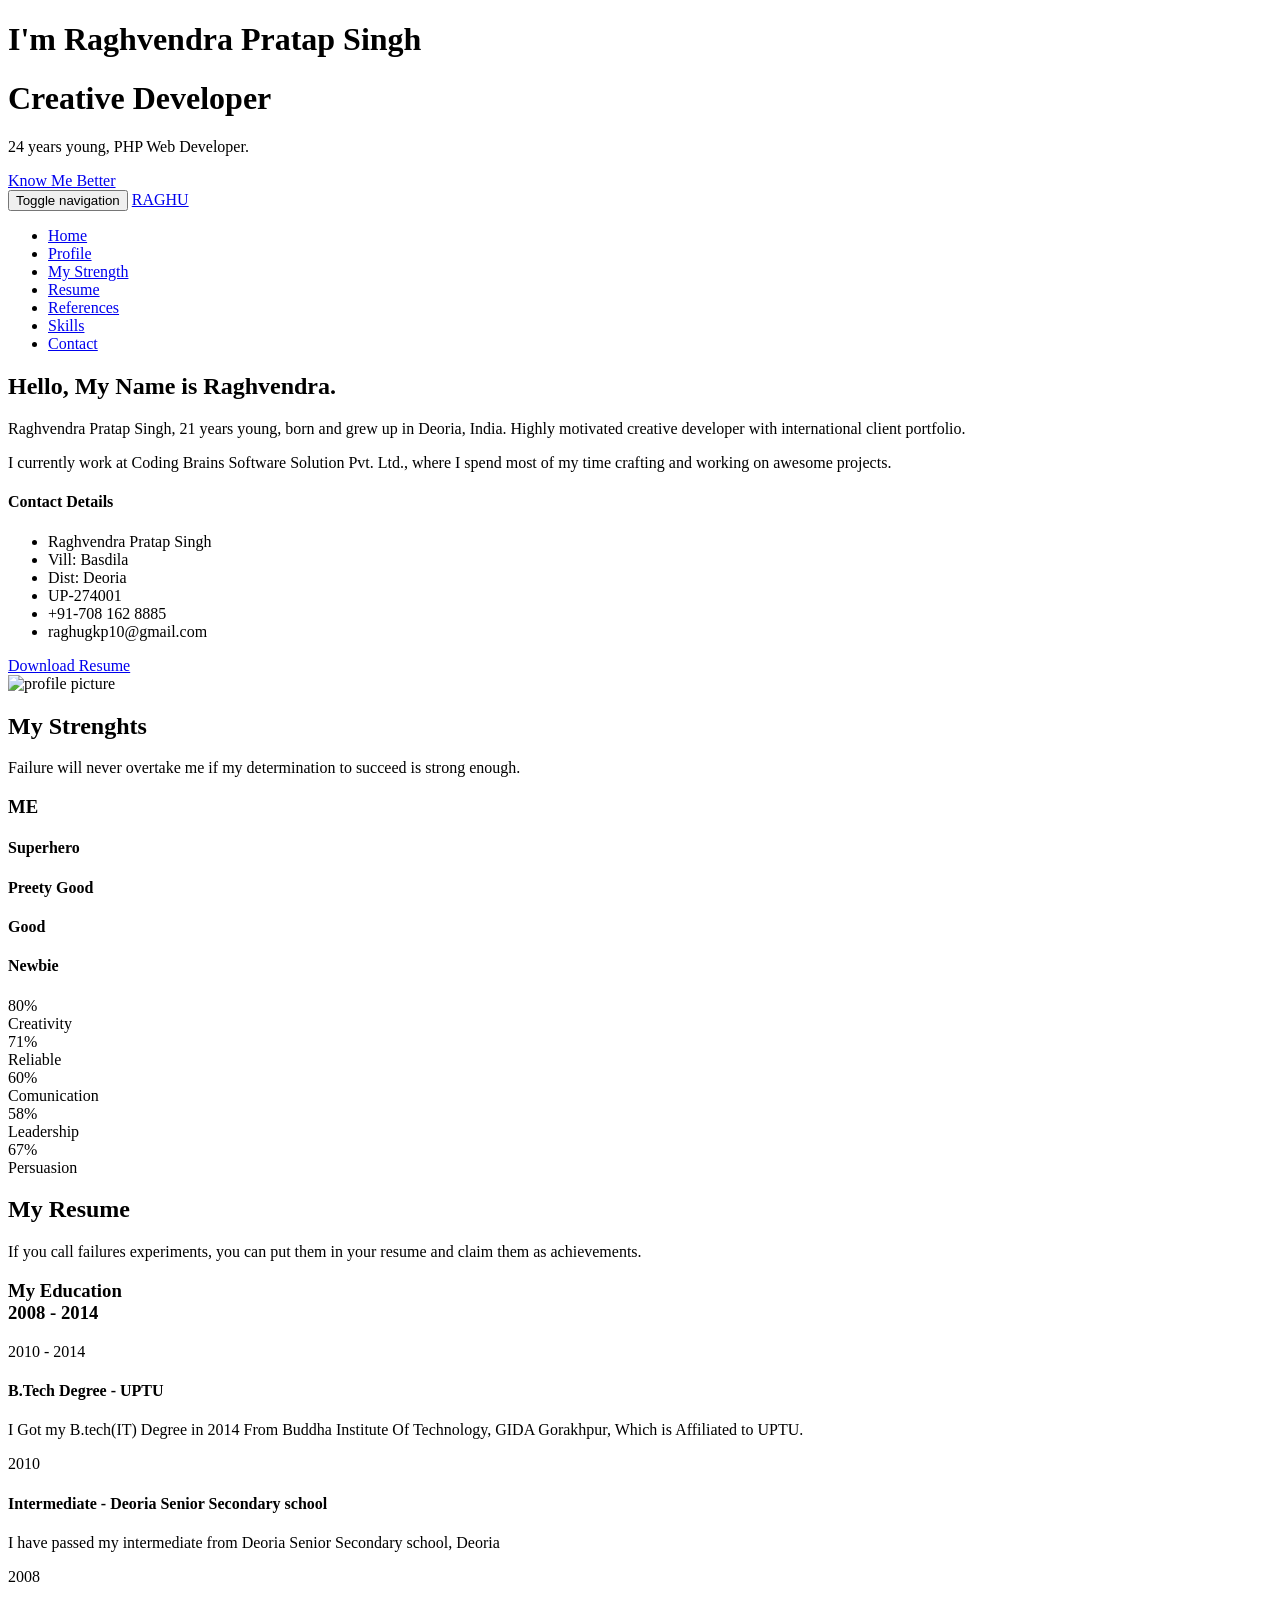
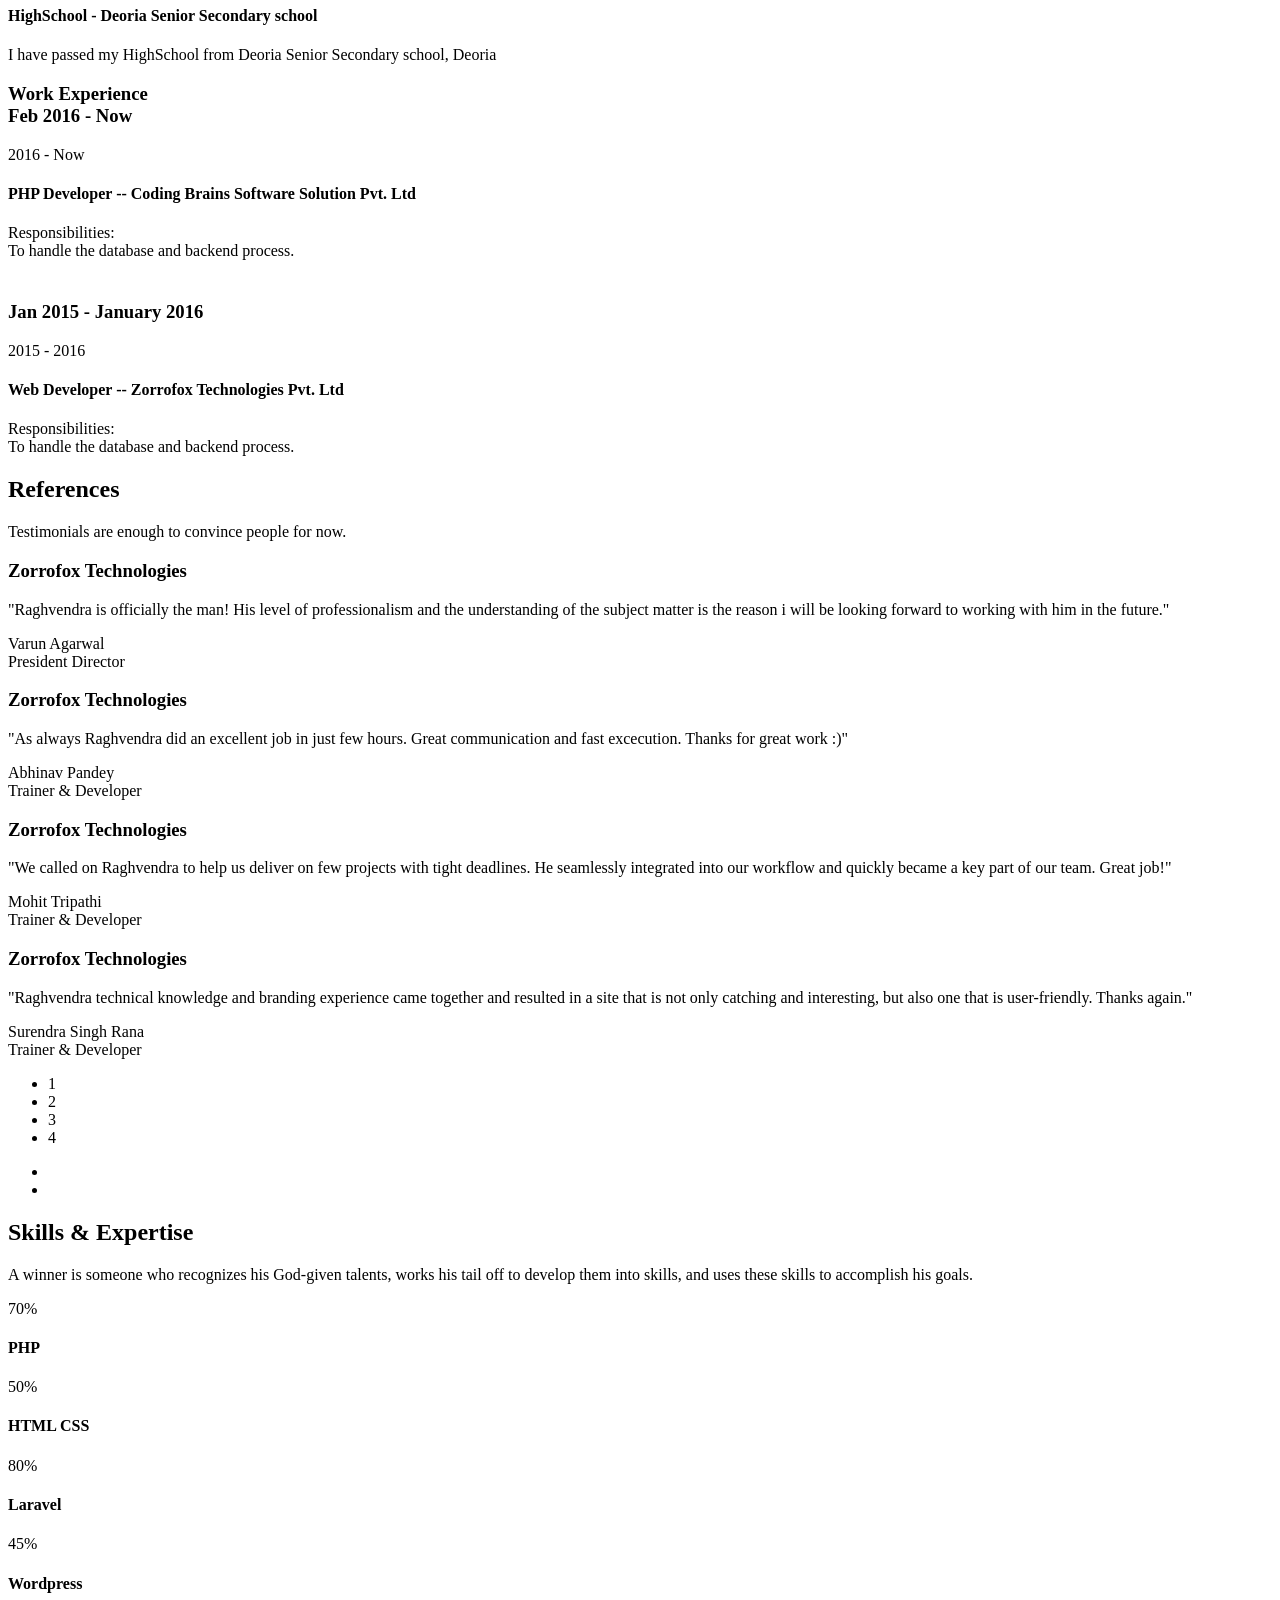
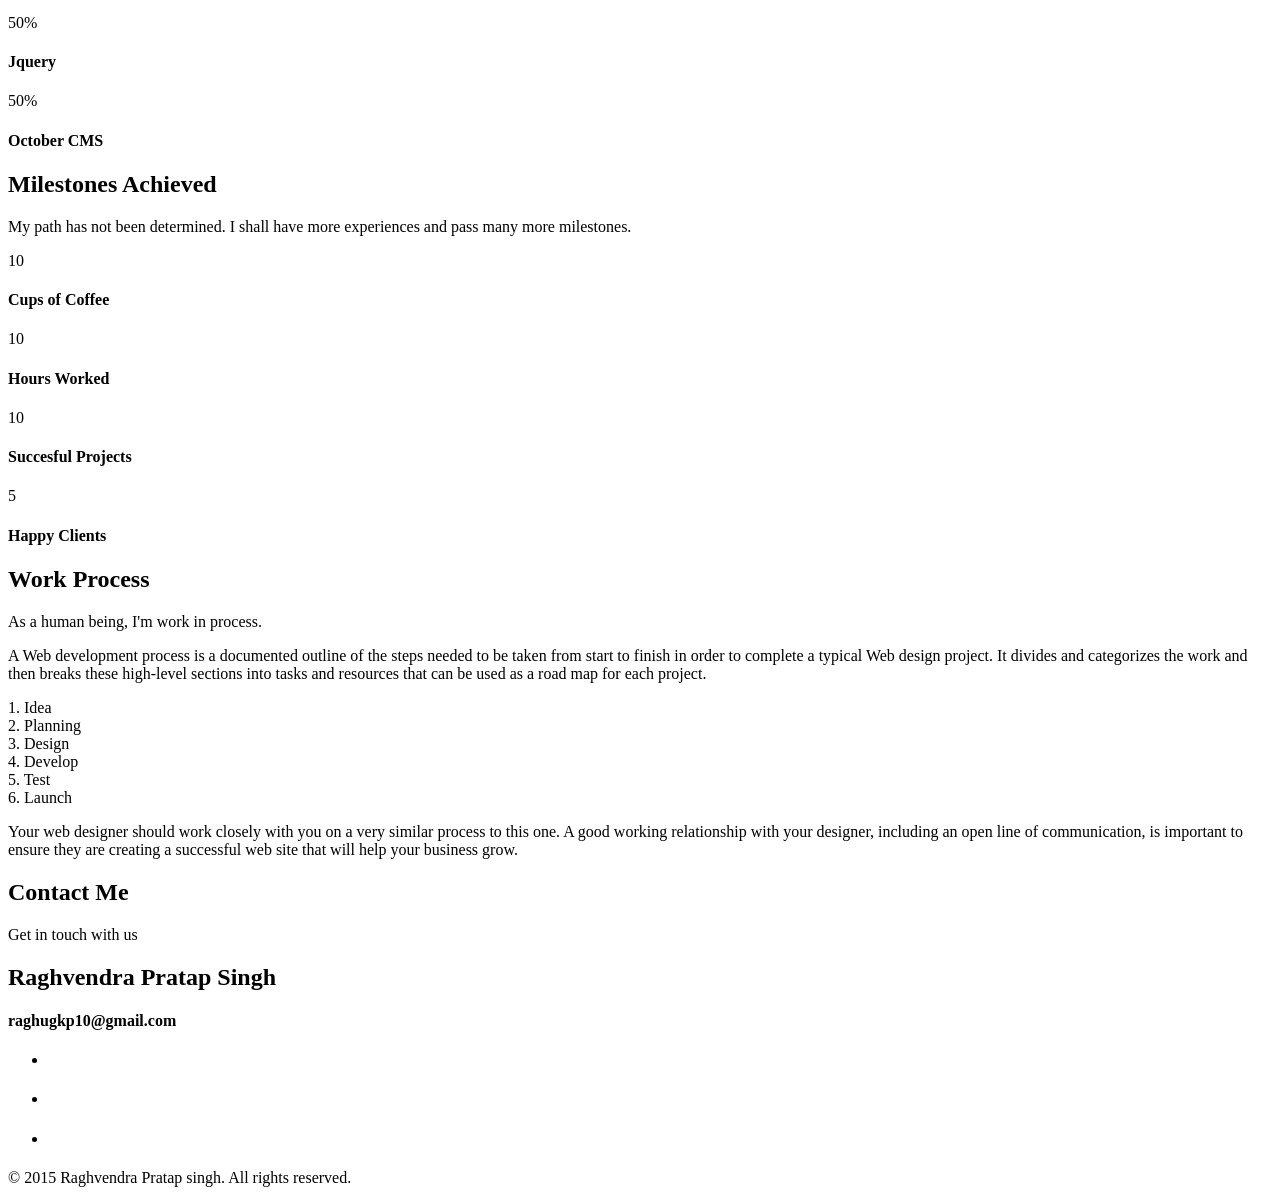
==== index.html @ 998d3efb "Update index.html" ====
<!DOCTYPE html>
<!--[if lt IE 7]>      <html class="no-js lt-ie9 lt-ie8 lt-ie7" lang=""> <![endif]-->
<!--[if IE 7]>         <html class="no-js lt-ie9 lt-ie8" lang=""> <![endif]-->
<!--[if IE 8]>         <html class="no-js lt-ie9" lang=""> <![endif]-->
<!--[if gt IE 8]><!--> <html class="no-js" lang=""> <!--<![endif]-->
<head>
    <meta charset="utf-8">
    
    <!-- Site Title -->
    <title>Raghu - Resume</title>
    
    <meta name="description" content="Raghu Resume / CV ">
    <meta name="keywords" content="Raghvendra, Raghu, resume, cv">
    <meta name="viewport" content="width=device-width, initial-scale=1, maximum-scale=1.0, user-scalable=no">

    <!-- Google Font -->
    <link href='http://fonts.googleapis.com/css?family=Lato:400,700' rel='stylesheet' type='text/css'>
    <link href='http://fonts.googleapis.com/css?family=Raleway:400,700' rel='stylesheet' type='text/css'>
    
    <!-- Bootstrap Core CSS -->
    <link href="css/bootstrap.min.css" rel="stylesheet" type="text/css">
    
    <!-- Font icons CSS -->
    <link href="css/font-awesome.min.css" rel="stylesheet" type="text/css">
    
    <!-- Plugins CSS -->
    <link href="css/jpreloader.css" rel="stylesheet" type="text/css">
    <link href="css/animate.min.css" rel="stylesheet" type="text/css">
    <link href="css/magnific-popup.css" rel="stylesheet" type="text/css">
    <link href="css/flexslider.css" rel="stylesheet" type="text/css">
    
    <!-- Main CSS -->
    <link href="css/raghu.css" rel="stylesheet" type="text/css">
    <!-- <link href="css/switch-style.css" rel="stylesheet" type="text/css"> -->
    
    <!-- Modernizr JS for IE8 support of HTML5 elements and media queries -->
    <!--[if lt IE 8]>
    <script src="assets/plugins/modernizr.min.js"></script>
    <![endif]-->
</head>

<!-- The #page-top ID is part of the scrolling feature - the data-spy and data-target are part of the built-in Bootstrap scrollspy function -->
<body id="page-top" data-spy="scroll" data-target=".navbar-fixed-top" data-offset="66">
    <!--[if lt IE 7]>
        <p class="browserupgrade">You are using an <strong>outdated</strong> browser. Please <a href="http://browsehappy.com/">upgrade your browser</a> to improve your experience.</p>
        <![endif]-->

        <!-- HERO START -->
        <header id="home" class="hero parallax-yes">
            <div class="pattern-overlay"></div>

            <div id="parallax-1" class="parallax">
                <div class="bcg skrollable skrollable-between" data-anchor-target="#parallax-1" data-center="background-position: 50% 0px;" data-top-bottom="background-position: 50% -100px;" data-bottom-top="background-position: 50% 100px;">
                    <div class="hero-body">
                        <div class="hero-text text-center">
                            <h1 class="small">
                                I'm Raghvendra Pratap Singh <span class="blinker"></span>
                            </h1>

                            <h1>Creative Developer</h1>

                            <p class="lead">24 years young, PHP Web Developer.</p>

                            <div class="page-scroll">
                                <a href="#profile" class="btn btn-lg btn-custom">
                                    Know Me Better
                                </a>
                            </div>
                            <!-- //.page-scroll -->
                        </div>
                        <!-- //.hero-text -->
                    </div>
                    <!-- //.hero-body -->
                </div>
                <!-- //.bcg -->
            </div>
            <!-- //.parallax -->
        </header>
        <!-- //HERO END -->


        <!-- NAVIGATION START -->
        <nav id="navigation" class="navbar navbar-fixed-top center-menu" role="navigation">
            <div class="container navbar-container">
                <div class="navbar-header page-scroll">
                    <button type="button" class="navbar-toggle" data-toggle="collapse" data-target=".berg-collapse">
                        <span class="sr-only">Toggle navigation</span>
                        <span class="icon-bar"></span>
                        <span class="icon-bar"></span>
                        <span class="icon-bar"></span>
                    </button>

                    <a class="navbar-brand visible-xs visible-sm" href="#page-top">RAGHU</a>
                </div>
                <!-- //.navbar-header -->

                <div class="navbar-collapse collapse berg-collapse">
                    <ul class="nav navbar-nav">
                        <li class="page-scroll">
                            <a href="#home">Home</a>
                        </li>

                        <li class="page-scroll">
                            <a href="#profile">Profile</a>
                        </li>

                     <!--   <li class="page-scroll">
                            <a href="#portfolio">Portfolio</a>
                        </li> -->

                        <li class="page-scroll">
                            <a href="#myStrength">My Strength</a>
                        </li>

                        <li class="page-scroll">
                            <a href="#resume">Resume</a>
                        </li>

                        <li class="page-scroll">
                            <a href="#references">References</a>
                        </li>

                        <li class="page-scroll">
                            <a href="#skills">Skills</a>
                        </li>

                        <li class="page-scroll">
                            <a href="#contact">Contact</a>
                        </li>
                    </ul>
                </div>
                <!-- //.navbar-collapse -->
            </div>
            <!-- //.navbar-container -->
        </nav>
        <!-- //NAVIGATION END -->


        <!-- PROFILE SECTION START -->
        <section id="profile" class="section">
            <div class="container section-wrapper">
                <div class="section-content">
                    <div class="row">          
                        <div class="col-md-7 match-height">

                            <!-- PROFILE TEXT START -->
                            <div class="profile-text padding-right-yes">
                                <div class="row">
                                    <div class="col-md-12">
                                        <h2 class="section-title uppercase">Hello, My Name is Raghvendra.</h2>

                                        <p>
                                            Raghvendra Pratap Singh, 21 years young, born and grew up in Deoria, India. Highly motivated creative developer with international client portfolio.
                                        </p>

                                        <span class="divider"></span>

                                        <p class="text-grey">
                                            I currently work at Coding Brains Software Solution Pvt. Ltd., where I spend most of my time crafting and working on awesome projects.
                                        </p>
                                    </div>
                                    <!-- //.col-md-12 -->
                                </div>
                                <!-- //.row -->
                            </div>
                            <!-- //PROFILE TEXT END -->

                            <!-- CONTACT DETAILS START -->
                            <div class="contact-details padding-right-yes">
                                <div class="row">
                                    <div class="col-sm-6 col-md-5">
                                        <h4 class="uppercase">Contact Details</h4>

                                        <ul class="list-unstyled text-grey">
                                            <li>Raghvendra Pratap Singh</li>
                                            <li>Vill: Basdila</li>
                                            <li>Dist: Deoria</li>
                                            <li>UP-274001</li>
                                            <li>+91-708 162 8885</li>
                                            <li>raghugkp10@gmail.com</li>
                                           
                                        </ul>
                                    </div>
                                    <!-- //.col-md-5 -->

                                    <div class="col-sm-6 col-md-7">
                                        <a href="Raghvendra_Resume.pdf" class="btn btn-lg btn-custom">
                                            <i class="icon-File-Download"></i> Download Resume
                                        </a>
                                    </div>
                                    <!-- //.col-md-6 -->
                                </div>
                                <!-- //.row -->
                            </div>
                            <!-- //CONTACT DETAILS END -->

                        </div>
                        <!-- //.col-md-7 -->

                        <!-- PROFILE PICTURE START -->
                        <div class="col-md-5 hidden-xs hidden-sm match-height pp-wrapper">
                            <div class="profile-picture style-one">
                                <img src="img/profile-picture-1.png" alt="profile picture" class="img-responsive"/>
                            </div>
                        </div>
                        <!-- //PROFILE PICTURE END -->
                    </div>
                    <!-- //.row -->
                </div>
                <!-- //.section-content -->
            </div>
            <!-- //.container -->
        </section>
        <!-- //PROFILE SECTION END -->


        <!-- PORTFOLIO SECTION START -->
         <!-- <section id="portfolio" class="section">
            <div class="container-fluid section-wrapper">
                <div class="section-content">
                    <div class="row">
                        <div class="col-md-12 text-center">
                            <h2 class="section-title uppercase">My Latest Work</h2>

                            <p class="section-subtitle">I'm looking to expand my portfolio while I'm on top and while I'm young.</p>

                            <span class="divider center"></span>
                        </div>
                                          </div> -->
                    <!-- //.row -->

                    <!-- PORTFOLIO START -->
                     <!-- <div class="portfolio">
                        <div class="row">
                            <div class="item col-sm-6 col-md-3">
                                <div class="project-wrapper">
                                    <div class="project-link">
                                        <a href="img/thumbnail-1.jpg" class="zoom" title="Zorrofox Technologies">
                                            <i class="icon-Full-Screen"></i>
                                        </a>

                                        <a href="http://zorrofoxtech.com/" target="_blank" class="external-link">
                                            <i class="icon-Link"></i>
                                        </a>
                                    </div>
                                   

                                    <div class="project-title">
                                        <h4>Zorrofox Technologies</h4>
                                    </div>
                                                                       <img src="img/thumbnail-1.jpg" alt="" class="img-responsive"/>
                                </div>
                            </div>
                            

                            <div class="item col-sm-6 col-md-3">
                                <div class="project-wrapper">
                                    <div class="project-link">
                                        <a href="img/thumbnail-2.jpg" class="zoom" title="Employee Management System">
                                            <i class="icon-Full-Screen"></i>
                                        </a>

                                        <a href="http://zorrofoxtech.com/enquiry/" target="_blank" class="external-link">
                                            <i class="icon-Link"></i>
                                        </a>
                                    </div>
                            
                                    <div class="project-title">
                                        <h4>Enquiry Management System</h4>
                                    </div>


                                    <img src="img/thumbnail-2.jpg" alt="" class="img-responsive"/>
                                </div>
                                
                            </div>
                            

                            <div class="item col-sm-6 col-md-3">
                                <div class="project-wrapper">
                                    <div class="project-link">
                                        <a href="img/thumbnail-3.jpg" class="zoom" title="Evote">
                                            <i class="icon-Full-Screen"></i>
                                        </a>

                                        <a href="http://searchtutions.in/evote/" target="_blank" class="external-link">
                                            <i class="icon-Link"></i>
                                        </a>
                                    </div>
                                   

                                    <div class="project-title">
                                        <h4>Evote</h4>
                                    </div>

                                    <img src="img/thumbnail-3.jpg" alt="" class="img-responsive"/>
                                </div>
                            </div>

                            <div class="item col-sm-6 col-md-3">
                                <div class="project-wrapper">
                                    <div class="project-link">
                                        <a href="img/thumbnail-4.jpg" class="zoom" title="Search Tutions">
                                            <i class="icon-Full-Screen"></i>
                                        </a>

                                        <a href="http://searchtutions.in" target="_blank" class="external-link">
                                            <i class="icon-Link"></i>
                                        </a>
                                    </div>

                                    <div class="project-title">
                                        <h4>Searchtutions</h4>
                                    </div>

                                    <img src="img/thumbnail-4.jpg" alt="" class="img-responsive"/>
                                </div>
                            </div>

                            <div class="item col-sm-6 col-md-3">
                                <div class="project-wrapper">
                                    <div class="project-link">
                                        <a href="img/thumbnail-5.jpg" class="zoom" title="Todo APP">
                                            <i class="icon-Full-Screen"></i>
                                        </a>

                                        <a href="http://searchtutions.in/TodoApp/" target="_blank" class="external-link">
                                            <i class="icon-Link"></i>
                                        </a>
                                    </div>

                                    <div class="project-title">
                                        <h4>To do App</h4>
                                    </div>

                                    <img src="img/thumbnail-5.jpg" alt="" class="img-responsive"/>
                                </div>
                            </div>

                            <div class="item col-sm-6 col-md-3">
                                <div class="project-wrapper">
                                    <div class="project-link">
                                        <a href="img/thumbnail-6.jpg" class="zoom" title="Industries Time">
                                            <i class="icon-Full-Screen"></i>
                                        </a>

                                        <a href="http://industriestime.com/" target="_blank" class="external-link">
                                            <i class="icon-Link"></i>
                                        </a>
                                    </div>

                                    <div class="project-title">
                                        <h4>Industriestime</h4>
                                    </div>

                                    <img src="img/thumbnail-6.jpg" alt="" class="img-responsive"/>
                                </div>
                               
                            </div>

                            <div class="item col-sm-6 col-md-3">
                                <div class="project-wrapper">
                                    <div class="project-link">
                                        <a href="img/thumbnail-7.jpg" class="zoom" title="Online Exam">
                                            <i class="icon-Full-Screen"></i>
                                        </a>

                                        <a href="http://zorrofoxtech.com/OnlineExam" target="_blank" class="external-link">
                                            <i class="icon-Link"></i>
                                        </a>
                                    </div>

                                    <div class="project-title">
                                        <h4>Online Exam</h4>
                                    </div>

                                    <img src="img/thumbnail-7.jpg" alt="" class="img-responsive"/>
                                </div>
                            </div>

                            <div class="item col-sm-6 col-md-3">
                                <div class="project-wrapper">
                                    <div class="project-link">
                                        <a href="img/thumbnail-8.jpg" class="zoom" title="Just Job">
                                            <i class="icon-Full-Screen"></i>
                                        </a>

                                        <a href="http://zorrofoxtech.com/justjob/" target="_blank" class="external-link">
                                            <i class="icon-Link"></i>
                                        </a>
                                    </div>

                                    <div class="project-title">
                                        <h4>Just Job</h4>
                                    </div>

                                    <img src="img/thumbnail-8.jpg" alt="" class="img-responsive"/>
                                </div>
                            </div>
                        </div>
                    </div>
                </div>
            </div>
        </section>
 -->
        <!-- //PORTFOLIO SECTION END -->




        <!-- STRENGHTS SECTION START -->
        <section id="myStrength" class="section parallax-yes">
            <div id="parallax-2" class="parallax">
                <div class="bcg skrollable skrollable-between" data-anchor-target="#parallax-2" data-center="background-position: 50% 0px;" data-top-bottom="background-position: 50% -100px;" data-bottom-top="background-position: 50% 100px;">
                    <div class="container-fluid section-wrapper">
                        <div class="section-content">
                            <div class="row">
                                <div class="col-md-8 col-md-offset-2 text-center">
                                    <h2 class="section-title uppercase">My Strenghts</h2>

                                    <p class="section-subtitle">Failure will never overtake me if my determination to succeed is strong enough.</p>

                                    <span class="divider center"></span>
                                </div>
                                <!-- //.col-md-8 -->
                            </div>
                            <!-- //.row -->

                            <div class="row">
                                <div class="col-md-12">

                                    <!-- COLUMN CHART START -->
                                    <div class="column-chart">
                                        <div class="legend legend-left hidden-xs">
                                            <h3 class="legend-title">ME</h3>
                                        </div>
                                        <!-- //.legend -->

                                        <div class="legend legend-right hidden-xs">
                                            <div class="item">
                                                <h4>Superhero</h4>
                                            </div>
                                            <!-- //.item -->

                                            <div class="item">
                                                <h4>Preety Good</h4>
                                            </div>
                                            <!-- //.item -->

                                            <div class="item">
                                                <h4>Good</h4>
                                            </div>
                                            <!-- //.item -->

                                            <div class="item">
                                                <h4>Newbie</h4>
                                            </div>
                                            <!-- //.item -->
                                        </div>
                                        <!-- //.legend -->

                                        <div class="chart clearfix">
                                            <div class="item">
                                                <div class="bar">
                                                    <span class="percent">80%</span>

                                                    <div class="item-progress" data-percent="92">
                                                        <span class="title uppercase">Creativity</span>
                                                    </div>
                                                    <!-- //.item-progress -->
                                                </div>
                                                <!-- //.bar -->
                                            </div>
                                            <!-- //.item -->

                                            <div class="item">
                                                <div class="bar">
                                                    <span class="percent">71%</span>

                                                    <div class="item-progress" data-percent="71">
                                                        <span class="title uppercase">Reliable</span>
                                                    </div>
                                                    <!-- //.item-progress -->
                                                </div>
                                                <!-- //.bar -->
                                            </div>
                                            <!-- //.item -->

                                            <div class="item">
                                                <div class="bar">
                                                    <span class="percent">60%</span>

                                                    <div class="item-progress" data-percent="82">
                                                        <span class="title uppercase">Comunication</span>
                                                    </div>
                                                    <!-- //.item-progress -->
                                                </div>
                                                <!-- //.bar -->
                                            </div>
                                            <!-- //.item -->

                                            <div class="item">
                                                <div class="bar">
                                                    <span class="percent">58%</span>

                                                    <div class="item-progress" data-percent="58">
                                                        <span class="title uppercase">Leadership</span>
                                                    </div>
                                                    <!-- //.item-progress -->
                                                </div>
                                                <!-- //.bar -->
                                            </div>
                                            <!-- //.item -->

                                            <div class="item">
                                                <div class="bar">
                                                    <span class="percent">67%</span>

                                                    <div class="item-progress" data-percent="67">
                                                        <span class="title uppercase">Persuasion</span>
                                                    </div>
                                                    <!-- //.item-progress -->
                                                </div>
                                                <!-- //.bar -->
                                            </div>
                                            <!-- //.item -->
                                        </div>
                                        <!-- //.chart -->
                                    </div>
                                    <!-- //COLUMN CHART END -->

                                </div>
                                <!-- //.col-md-12 -->
                            </div>
                            <!-- //.row -->
                        </div>
                        <!-- //.section-content -->
                    </div>
                    <!-- //.container -->
                </div>
                <!-- //.bcg -->
            </div>
            <!-- //.parallax -->
        </section>
        <!-- //STRENGHTS SECTION END -->


        <!-- RESUME SECTION START -->
        <section id="resume" class="section">
            <div class="container section-wrapper">
                <div class="section-content">
                    <div class="row">
                        <div class="col-md-8 col-md-offset-2 text-center">
                            <h2 class="section-title uppercase">My Resume</h2>

                            <p class="section-subtitle">
                                If you call failures experiments, you can put them in your resume and claim them as achievements.
                            </p>

                            <span class="divider center"></span>
                        </div>
                        <!-- //.col-md-8 -->
                    </div>
                    <!-- //.row -->

                    <!-- EDUCATION START -->
                    <div class="row education">
                        <div class="col-md-10 col-md-offset-1">
                            <h3>
                                My Education
                                <br>
                                2008 - 2014
                            </h3>

                            <div class="panel-group resume" id="education">
                                <div class="resume-item">
                                    <div class="resume-year">
                                        <span class="resume-year">2010 - 2014</span>
                                    </div>
                                    <!-- //.resume-year -->

                                    <div class="resume-btn">
                                        <a href="#education1" data-toggle="collapse" data-parent="#education"></a>
                                    </div>
                                    <!-- //.resume-btn -->

                                    <div class="panel">
                                        <div class="panel-heading">
                                            <div class="panel-title">
                                                <h4 class="resume-title">B.Tech Degree - UPTU</h4>
                                            </div>
                                            <!-- //.panel-title -->
                                        </div>
                                        <!-- //.panel-heading -->

                                        <div id="education1" class="panel-collapse collapse in">
                                            <div class="panel-body text-grey">
                                                <p>
                                                    I Got my B.tech(IT) Degree in 2014 From Buddha Institute Of Technology, GIDA Gorakhpur, Which is Affiliated to UPTU. 
                                                </p>
                                            </div>
                                            <!-- //.panel-body -->
                                        </div>
                                        <!-- //.panel-collapse -->
                                    </div>
                                    <!-- //.panel -->
                                </div>
                                <!-- //.resume-item -->

                                <div class="resume-item">
                                    <div class="resume-year">
                                        <span class="resume-year">2010</span>
                                    </div>
                                    <!-- //.resume-year -->

                                    <div class="resume-btn">
                                        <a href="#education2" class="collapsed" data-toggle="collapse" data-parent="#education"></a>
                                    </div>
                                    <!-- //.resume-btn -->

                                    <div class="panel">
                                        <div class="panel-heading">
                                            <div class="panel-title">
                                                <h4 class="resume-title">Intermediate - Deoria Senior Secondary school</h4>
                                            </div>
                                            <!-- //.panel-title -->
                                        </div>
                                        <!-- //.panel-heading -->

                                        <div id="education2" class="panel-collapse collapse">
                                            <div class="panel-body text-grey">
                                                <p>
                                                    I have passed my intermediate from Deoria Senior Secondary school, Deoria
                                                </p>
                                            </div>
                                            <!-- //.panel-body -->
                                        </div>
                                        <!-- //.panel-collapse -->
                                    </div>
                                    <!-- //.panel -->
                                </div>
                                <!-- //.resume-item -->

                                <div class="resume-item">
                                    <div class="resume-year">
                                        <span class="resume-year">2008</span>
                                    </div>
                                    <!-- //.resume-year -->

                                    <div class="resume-btn">
                                        <a href="#education3" class="collapsed" data-toggle="collapse" data-parent="#education"></a>
                                    </div>
                                    <!-- //.resume-btn -->

                                    <div class="panel">
                                        <div class="panel-heading">
                                            <div class="panel-title">
                                                <h4 class="resume-title">HighSchool - Deoria Senior Secondary school</h4>
                                            </div>
                                            <!-- //.panel-title -->
                                        </div>
                                        <!-- //.panel-heading -->

                                        <div id="education3" class="panel-collapse collapse">
                                            <div class="panel-body text-grey">
                                                <p>
                                                    I have passed my HighSchool from Deoria Senior Secondary school, Deoria 
                                                </p>
                                            </div>
                                            <!-- //.panel-body -->
                                        </div>
                                        <!-- //.panel-collapse -->
                                    </div>
                                    <!-- //.panel -->
                                </div>
                                <!-- //.resume-item -->
                            </div>
                            <!-- //.panel-group -->
                        </div>
                        <!-- //.col-md-10 -->
                    </div>
                    <!-- //EDUCATION END -->

                    <!-- WORK EXPERIENCE START -->
                    <div class="row work-experience">
                        <div class="col-md-10 col-md-offset-1">
                            <h3>
                                Work Experience
                                <br>
                                Feb 2016 - Now
                            </h3>

                            <div class="panel-group resume" id="work">
                                <div class="resume-item">
                                    <div class="resume-year">
                                        <span class="resume-year">2016 - Now</span>
                                    </div>
                                    <!-- //.resume-year -->

                                    <div class="resume-btn">
                                        <a href="#work1" data-toggle="collapse" data-parent="#work"></a>
                                    </div>
                                    <!-- //.resume-btn -->

                                    <div class="panel">
                                        <div class="panel-heading">
                                            <div class="panel-title">
                                                <h4 class="resume-title">PHP Developer  -- Coding Brains Software Solution Pvt. Ltd</h4>
                                            </div>
                                            <!-- //.panel-title -->
                                        </div>
                                        <!-- //.panel-heading -->

                                        <div id="work1" class="panel-collapse collapse in">
                                            <div class="panel-body text-grey">
                                                <p>
                                                    Responsibilities:
                                                    <br>
                                                    To handle the database and backend process.
                                                </p>
                                            </div>
                                            <!-- //.panel-body -->
                                        </div>
                                        <!-- //.panel-collapse -->
                                    </div>
                                    <!-- //.panel -->
                                </div>
                                <!-- //.resume-item -->

                            </div>
                            <!-- //.panel-group -->
                        </div>
                        <div class="col-md-10 col-md-offset-1">
                            <h3>

                                <br>
                                Jan 2015 - January 2016
                            </h3>

                            <div class="panel-group resume" id="work">
                                <div class="resume-item">
                                    <div class="resume-year">
                                        <span class="resume-year">2015 - 2016</span>
                                    </div>
                                    <!-- //.resume-year -->

                                    <div class="resume-btn">
                                        <a href="#work1" data-toggle="collapse" data-parent="#work"></a>
                                    </div>
                                    <!-- //.resume-btn -->

                                    <div class="panel">
                                        <div class="panel-heading">
                                            <div class="panel-title">
                                                <h4 class="resume-title">Web Developer  -- Zorrofox Technologies Pvt. Ltd</h4>
                                            </div>
                                            <!-- //.panel-title -->
                                        </div>
                                        <!-- //.panel-heading -->

                                        <div id="work1" class="panel-collapse collapse in">
                                            <div class="panel-body text-grey">
                                                <p>
                                                    Responsibilities:
                                                    <br>
                                                    To handle the database and backend process.
                                                </p>
                                            </div>
                                            <!-- //.panel-body -->
                                        </div>
                                        <!-- //.panel-collapse -->
                                    </div>
                                    <!-- //.panel -->
                                </div>
                                <!-- //.resume-item -->

                            </div>
                            <!-- //.panel-group -->
                        </div>
                        <!-- //.col-md-10 -->

                    </div>
                    <!-- //WORK EXPERIENCE END -->
                </div>
                <!-- //.section-content -->
            </div>
            <!-- //.container -->
        </section>
        <!-- //RESUME SECTION END -->


        <!-- REFERENCES SECTION START -->
        <section id="references" class="section parallax-yes">
            <div id="parallax-3" class="parallax">
                <div class="bcg skrollable skrollable-between" data-anchor-target="#parallax-3" data-center="background-position: 50% 0px;" data-top-bottom="background-position: 50% -100px;" data-bottom-top="background-position: 50% 100px;">
                    <div class="container-fluid section-wrapper">
                        <div class="section-content">
                            <div class="row">
                                <div class="col-md-12 text-center">
                                    <h2 class="section-title uppercase">References</h2>

                                    <p class="section-subtitle">Testimonials are enough to convince people for now.</p>

                                    <span class="divider center"></span>
                                </div>
                                <!-- //.col-md-12 -->
                            </div>
                            <!-- //.row -->
                            <div class="row">
                                <div class="col-md-10 col-md-offset-1">
                                    <div class="flexslider references">
                                        <div class="slides">
                                            <div class="item">
                                                <div class="animated" data-animation-effect="flipInX">

                                                    <div class="content">
                                                        <h3>Zorrofox Technologies</h3>

                                                        <p>
                                                            "Raghvendra is officially the man! His level of professionalism and the understanding of the subject matter is the reason i will be looking forward to working with him in the future."
                                                        </p>

                                                        <p class="source">
                                                            Varun Agarwal
                                                            <br>
                                                            <span>President Director</span>
                                                        </p>
                                                    </div>
                                                    <!-- //.content -->
                                                </div>
                                                <!-- //.animated -->
                                            </div>
                                            <!-- //.item -->

                                            <div class="item">
                                                <div class="animated" data-animation-effect="flipInX">

                                                    <div class="content">
                                                        <h3>Zorrofox Technologies</h3>

                                                        <p>
                                                            "As always Raghvendra did an excellent job in just few hours. Great communication and fast excecution. Thanks for great work :)"
                                                        </p>

                                                        <p class="source">
                                                            Abhinav Pandey
                                                            <br>
                                                            <span>Trainer &amp; Developer</span>
                                                        </p>
                                                    </div>
                                                    <!-- //.content -->
                                                </div>
                                                <!-- //.animated -->
                                            </div>
                                            <!-- //.item -->


                                            <div class="item">
                                                <div class="animated" data-animation-effect="flipInX">

                                                    <div class="content">
                                                        <h3>Zorrofox Technologies</h3>

                                                        <p>
                                                            "We called on Raghvendra to help us deliver on few projects with tight deadlines. He seamlessly integrated into our workflow and quickly became a key part of our team. Great job!"
                                                        </p>

                                                        <p class="source">
                                                            Mohit Tripathi
                                                            <br>
                                                            <span>Trainer &amp; Developer</span>
                                                        </p>
                                                    </div>
                                                    <!-- //.content -->
                                                </div>
                                                <!-- //.animated -->
                                            </div>
                                            <!-- //.item -->

                                            <div class="item">
                                                <div class="animated" data-animation-effect="flipInX">

                                                    <div class="content">
                                                        <h3>Zorrofox Technologies</h3>

                                                        <p>
                                                            "Raghvendra technical knowledge and branding experience came together and resulted in a site that is not only catching and interesting, but also one that is user-friendly. Thanks again."
                                                        </p>

                                                        <p class="source">
                                                            Surendra Singh Rana
                                                            <br>
                                                            <span>Trainer &amp; Developer</span>
                                                        </p>
                                                    </div>
                                                    <!-- //.content -->
                                                </div>
                                                <!-- //.animated -->
                                            </div>
                                            <!-- //.item -->
                                        </div>
                                        <!-- //.slides -->

                                        <div class="flexslider-controls">
                                            <ul class="flex-control-nav">
                                                <li>
                                                    <span class="label label-primary">1</span>
                                                </li>

                                                <li>
                                                    <span class="label label-primary">2</span>
                                                </li>

                                                <li>
                                                    <span class="label label-primary">3</span>
                                                </li>

                                                <li>
                                                    <span class="label label-primary">4</span>
                                                </li>
                                            </ul>
                                        </div>
                                        <!-- //.flexslider-controls -->

                                        <ul class="flex-direction-nav-custom list-inline hidden-xs">
                                            <li>
                                                <a class="flex-prev" href="#">
                                                    <i class="icon-Left-3"></i>
                                                </a>
                                            </li>

                                            <li>
                                                <a class="flex-next" href="#">
                                                    <i class="icon-Right-3"></i>
                                                </a>
                                            </li>
                                        </ul>
                                    </div>
                                    <!-- //.flexslider -->
                                </div>
                                <!-- //.col-md-8 -->
                            </div>
                            <!-- //.row -->
                            <!-- //.section-content -->
                        </div>
                        <!-- //.container -->
                    </div>
                    <!-- //.bcg -->
                </div>
                <!-- //.parallax -->
            </section>
            <!-- //REFERENCES SECTION END -->


            <!-- SKILLS SECTION START -->
            <section id="skills" class="section">
                <div class="container section-wrapper">
                    <div class="section-content">
                        <div class="row">
                            <div class="col-md-8 col-md-offset-2 text-center">
                                <h2 class="section-title uppercase">Skills & Expertise</h2>

                                <p class="section-subtitle">A winner is someone who recognizes his God-given talents, works his tail off to develop them into skills, and uses these skills to accomplish his goals.</p>

                                <span class="divider center"></span>
                            </div>
                            <!-- //.col-md-8 -->
                        </div>
                        <!-- //.row -->

                        <!-- CIRCLE CHART START -->
                        <div class="circle-chart">
                            <div class="row">
                                <div class="col-sm-4 col-md-2">
                                    <div class="item">
                                        <div class="circle">
                                            <span class="item-progress" data-percent="70"></span>
                                        </div>
                                        <!-- //.circle -->

                                        <span class="percent">70%</span>

                                        <h4 class="text-center uppercase">PHP</h4>
                                    </div>
                                    <!-- //.item -->
                                </div>
                                <!-- //.col-md-2 -->

                                <div class="col-sm-4 col-md-2">
                                    <div class="item">
                                        <div class="circle">
                                            <span class="item-progress" data-percent="50"></span>
                                        </div>
                                        <!-- //.circle -->

                                        <span class="percent">50%</span>

                                        <h4 class="text-center uppercase">HTML CSS</h4>
                                    </div>
                                    <!-- //.item -->
                                </div>
                                <!-- //.col-md-2 -->

                                <div class="col-sm-4 col-md-2">
                                    <div class="item">
                                        <div class="circle">
                                            <span class="item-progress" data-percent="80"></span>
                                        </div>
                                        <!-- //.circle -->

                                        <span class="percent">80%</span>

                                        <h4 class="text-center uppercase">Laravel</h4>
                                    </div>
                                    <!-- //.item -->
                                </div>
                                <!-- //.col-md-2 -->

                                <div class="col-sm-4 col-md-2">
                                    <div class="item">
                                        <div class="circle">
                                            <span class="item-progress" data-percent="45"></span>
                                        </div>

                                        <span class="percent">45%</span>

                                        <h4 class="text-center uppercase">Wordpress</h4>
                                    </div>
                                </div>
                              

                                <div class="col-sm-4 col-md-2">
                                    <div class="item">
                                        <div class="circle">
                                            <span class="item-progress" data-percent="50"></span>
                                        </div>
                                        <!-- //.circle -->

                                        <span class="percent">50%</span>

                                        <h4 class="text-center uppercase">Jquery</h4> </div>
                                        <!-- //.item -->
                                    </div>
                                    <!-- //.col-md-2 -->

                                  <div class="col-sm-4 col-md-2">
                                        <div class="item last">
                                            <div class="circle">
                                                <span class="item-progress" data-percent="50"></span>
                                            </div>

                                            <span class="percent">50%</span>

                                            <h4 class="text-center uppercase">October CMS</h4>
                                        </div>
                                    </div>
                              
                                </div>
                                <!-- //.row -->
                            </div>
                            <!-- //CIRCLE CHART END -->
                        </div>
                        <!-- //.section-content -->
                    </div>
                    <!-- //.container -->
                </section>
                <!-- //SKILLS SECTION END -->

                <!-- MILESTONES SECTION START -->
                <section id="milestones" class="section parallax-yes">
                    <div id="parallax-4" class="parallax">
                        <div class="bcg skrollable skrollable-between" data-anchor-target="#parallax-4" data-center="background-position: 50% 0px;" data-top-bottom="background-position: 50% -100px;" data-bottom-top="background-position: 50% 100px;">
                            <div class="container-fluid section-wrapper">
                                <div class="section-content">
                                    <div class="row">
                                        <div class="col-md-8 col-md-offset-2 text-center">
                                            <h2 class="section-title uppercase">Milestones Achieved</h2>

                                            <p class="section-subtitle">My path has not been determined. I shall have more experiences and pass many more milestones.</p>

                                            <span class="divider center"></span>
                                        </div>
                                        <!-- //.col-md-8 -->
                                    </div>
                                    <!-- //.row -->

                                    <!-- MILESTONES START -->
                                    <div class="milestones">
                                        <div class="row">
                                            <div class="col-sm-6 col-md-3 item">
                                                <div class="circle">
                                                    <i class="fa fa-coffee"></i>
                                                </div>
                                                <!-- //.circle -->

                                                <span class="number" data-from="10" data-to="200" data-refresh-interval="100">
                                                    10
                                                </span>

                                                <h4>Cups of Coffee</h4>
                                            </div>
                                            <!-- //.item -->

                                            <div class="col-sm-6 col-md-3 item">
                                                <div class="circle">
                                                    <i class="fa fa-clock-o"></i>
                                                </div>
                                                <!-- //.circle -->

                                                <span class="number" data-from="5" data-to="1210" data-refresh-interval="5">
                                                    10
                                                </span>

                                                <h4>Hours Worked</h4>
                                            </div>
                                            <!-- //.item -->

                                            <div class="col-sm-6 col-md-3 item">
                                                <div class="circle">
                                                    <i class="fa fa-code"></i>
                                                </div>
                                                <!-- //.circle -->

                                                <span class="number" data-from="10" data-to="29" data-refresh-interval="10">
                                                    10
                                                </span>

                                                <h4>Succesful Projects</h4>
                                            </div>
                                            <!-- //.item -->

                                            <div class="col-sm-6 col-md-3 item">
                                                <div class="circle">
                                                    <i class="fa fa-smile-o"></i>
                                                </div>
                                                <!-- //.circle -->

                                                <span class="number" data-from="5" data-to="16" data-refresh-interval="5">
                                                    5
                                                </span>

                                                <h4>Happy Clients</h4>
                                            </div>
                                            <!-- //.item -->
                                        </div>
                                        <!-- //.row -->
                                    </div>
                                    <!-- //MILESTONES END -->
                                </div>
                                <!-- //.section-content -->
                            </div>
                            <!-- //.container -->
                        </div>
                        <!-- //.bcg -->
                    </div>
                    <!-- //.parallax -->
                </section>
                <!-- //MILESTONES SECTION END -->


                <!-- WORK PROCESS SECTION START -->
                <section id="work-process" class="section">
                    <div class="container section-wrapper">
                        <div class="section-content">
                            <div class="row">
                                <div class="col-md-12 text-center">
                                    <h2 class="section-title uppercase">Work Process</h2>

                                    <p class="section-subtitle">
                                        As a human being, I'm work in process.
                                    </p>

                                    <span class="divider center"></span>
                                </div>
                                <!-- //.col-md-12 -->
                            </div>
                            <!-- //.row -->

                            <div class="row">
                                <div class="col-md-12">
                                    <p class="text-grey text-justify">
                                        A Web development process is a documented outline of the steps needed to be taken from start to finish in order to complete a typical Web design project. It divides and categorizes the work and then breaks these high-level sections into tasks and resources that can be used as a road map for each project.
                                    </p>
                                </div>
                                <!-- //.col-md-12 -->
                            </div>
                            <!-- //.row -->

                            <!-- WORK PROCESS START -->
                            <div class="work-process">
                                <div class="row">
                                    <div class="col-sm-2 col-md-2 item no-margin first">
                                        <div class="inner-content">
                                            <i class="fa fa-lightbulb-o"></i>

                                            <span class="title">1. Idea</span>

                                            <span class="dot"></span>
                                        </div>
                                        <!-- //.inner-content -->

                                    </div>
                                    <!-- //.item -->

                                    <div class="col-sm-2 col-md-2 item">
                                        <div class="inner-content">
                                            <i class="fa fa-pencil"></i>

                                            <span class="title">2. Planning</span>
                                        </div>
                                        <!-- //.inner-content -->

                                    </div>
                                    <!-- //.item -->

                                    <div class="col-sm-2 col-md-2 item no-margin">
                                        <div class="inner-content">
                                            <i class="fa fa-television"></i>

                                            <span class="title">3. Design</span>
                                        </div>
                                        <!-- //.inner-content -->

                                    </div>
                                    <!-- //.item -->

                                    <div class="col-sm-2 col-md-2 item">
                                        <div class="inner-content">
                                            <i class="fa fa-code"></i>

                                            <span class="title">4. Develop</span>
                                        </div>
                                        <!-- //.inner-content -->

                                    </div>
                                    <!-- //.item -->

                                    <div class="col-sm-2 col-md-2 item no-margin">
                                        <div class="inner-content">
                                            <i class="fa fa-bug"></i>

                                            <span class="title">5. Test</span>
                                        </div>
                                        <!-- //.inner-content -->

                                    </div>
                                    <!-- //.item -->

                                    <div class="col-sm-2 col-md-2 item last">
                                        <div class="inner-content">
                                            <i class="fa fa-rocket"></i>

                                            <span class="title">6. Launch</span>

                                            <span class="dot"></span>
                                        </div>
                                        <!-- //.inner-content -->
                                    </div>
                                    <!-- //.item -->
                                </div>
                                <!-- //.row -->
                            </div>
                            <!-- //WORK PROCESS END -->

                            <div class="row">
                                <div class="col-md-12">
                                    <p class="text-grey text-justify">
                                        Your web designer should work closely with you on a very similar process to this one. A good working relationship with your designer, including an open line of communication, is important to ensure they are creating a successful web site that will help your business grow.
                                    </p>
                                </div>
                                <!-- //.col-md-12 -->
                            </div>
                            <!-- //.row -->
                        </div>
                        <!-- //.section-content -->
                    </div>
                    <!-- //.container -->
                </section>
                <!-- //WORK PROCESS SECTION END -->


                <!-- CONTACT SECTION START -->
                <section id="contact" class="section">
                    <div class="container section-wrapper">
                        <div class="section-content">
                            <div class="row">
                                <div class="col-md-12 text-center">
                                    <h2 class="section-title uppercase">Contact Me</h2>

                                    <p class="section-subtitle">
                                        Get in touch with us
                                    </p>

                                    <span class="divider center"></span>
                                </div>
                                <!-- //.col-md-12 -->
                            </div>
                            <!-- //.row -->

                            <div class="row">
                                <div class="col-md-12">

                                    <!-- CONTACT DETAILS START -->
                                    <div class="contact-details text-center">
                                        <div class="speech-bubble">
                                            <i class="fa fa-commenting-o"></i>

                                        </div>
                                        <!-- //.speech-bubble -->

                                        <h2 class="uppercase">Raghvendra Pratap <strong>Singh</strong></h2>

                                        <h4 class="text-grey">raghugkp10@gmail.com</h4>

                                        <span class="divider center"></span>
                                    </div>
                                    <!-- //CONTACT DETAILS END -->
                                </div>
                                <!-- //.col-md-12 -->
                            </div>
                            <!-- //.row -->
                        </div>
                        <!-- //.section-content -->
                    </div>
                    <!-- //.container -->
                </section>
                <!-- //CONTACT SECTION END -->


                <!-- FOOTER START -->
                <footer class="footer">
                    <div class="container">
                        <div class="row">
                            <div class="col-md-12">
                                <div class="page-scroll">
                                    <a href="#home"><i class="fa fa-arrow-up"></i></a>
                                </div>
                                <!-- //.page-scroll -->

                                <ul class="list-inline social-icons">
                                    <li>
                                        <div class="item">
                                            <a href="https://www.facebook.com/Raghvendrabit10" target="_blank"><i class="fa fa-facebook"></i></a>
                                        </div>
                                        <!-- //.item -->
                                    </li>

                                    <li>
                                        <div class="item">
                                            <a href="https://twitter.com/@itzraghu1" target="_blank"><i class="fa fa-twitter"></i></a>
                                        </div>
                                        <!-- //.item -->
                                    </li>

                                    <li>
                                        <div class="item">
                                            <a href="https://in.linkedin.com/pub/raghvendra-pratap-singh/67/454/ab8" target="_blank"><i class="fa fa-linkedin"></i></a>
                                        </div>
                                        <!-- //.item -->
                                    </li>
                                </ul>
                            </div>
                            <!-- //.col-md-12 -->
                        </div>
                        <!-- //.row -->

                        <div class="row">
                            <div class="col-md-12">
                                <div class="copyright text-center">
                                    <p class="text-grey">&copy; 2015 Raghvendra Pratap singh. All rights reserved.</p>
                                </div>
                                <!-- //.copyright -->
                            </div>
                            <!-- //.col-md-12 -->
                        </div>
                        <!-- //.row -->
                    </div>
                    <!-- //.container -->
                </footer>
                <!-- //FOOTER END -->


                <!-- Plugins JS -->
                <script src="js/jquery-1.10.1.min.js"></script>
                <script src="js/bootstrap.min.js"></script>
                <script src="js/jpreloader.min.js"></script>
                <script src="js/detectmobilebrowser.js"></script>
                <script src="js/debouncer.js"></script>
                <script src="js/jquery.easing.min.js"></script>
                <script src="js/jquery.sticky.js"></script>
                <script src="js/jquery.inview.min.js"></script>
                <script src="js/jquery.matchHeight-min.js"></script>
                <script src="js/jquery.magnific-popup.min.js"></script>
                <script src="js/jquery.flexslider-min.js"></script>
                <script src="js/jquery.countTo.js"></script>
                <script src="js/skrollr.min.js"></script>

                <!-- Main JS -->
                <script src="js/main.js"></script>

                <!-- Parallax JS -->
                <script src="js/parallax.js"></script>

                <!-- Animation JS (Optional) -->
                <script src="js/animation.js"></script>

            </body>
            </html>
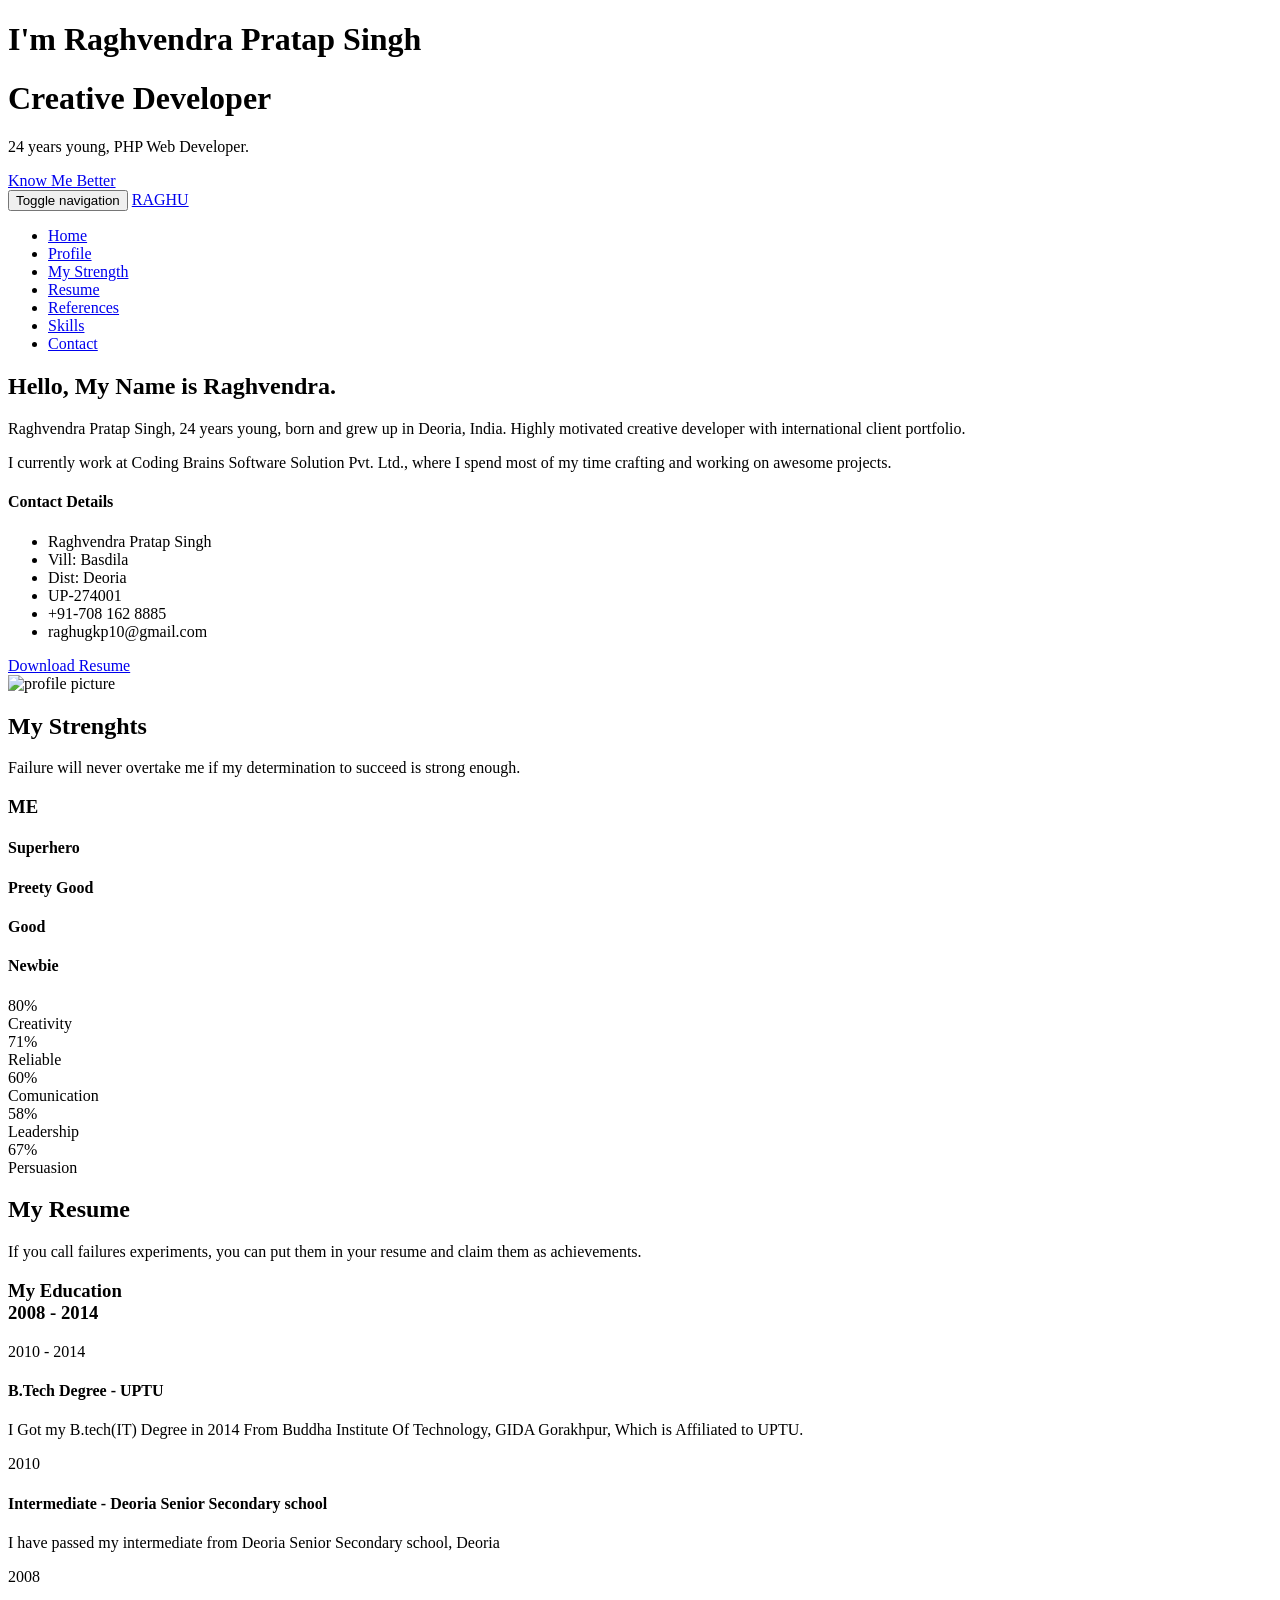
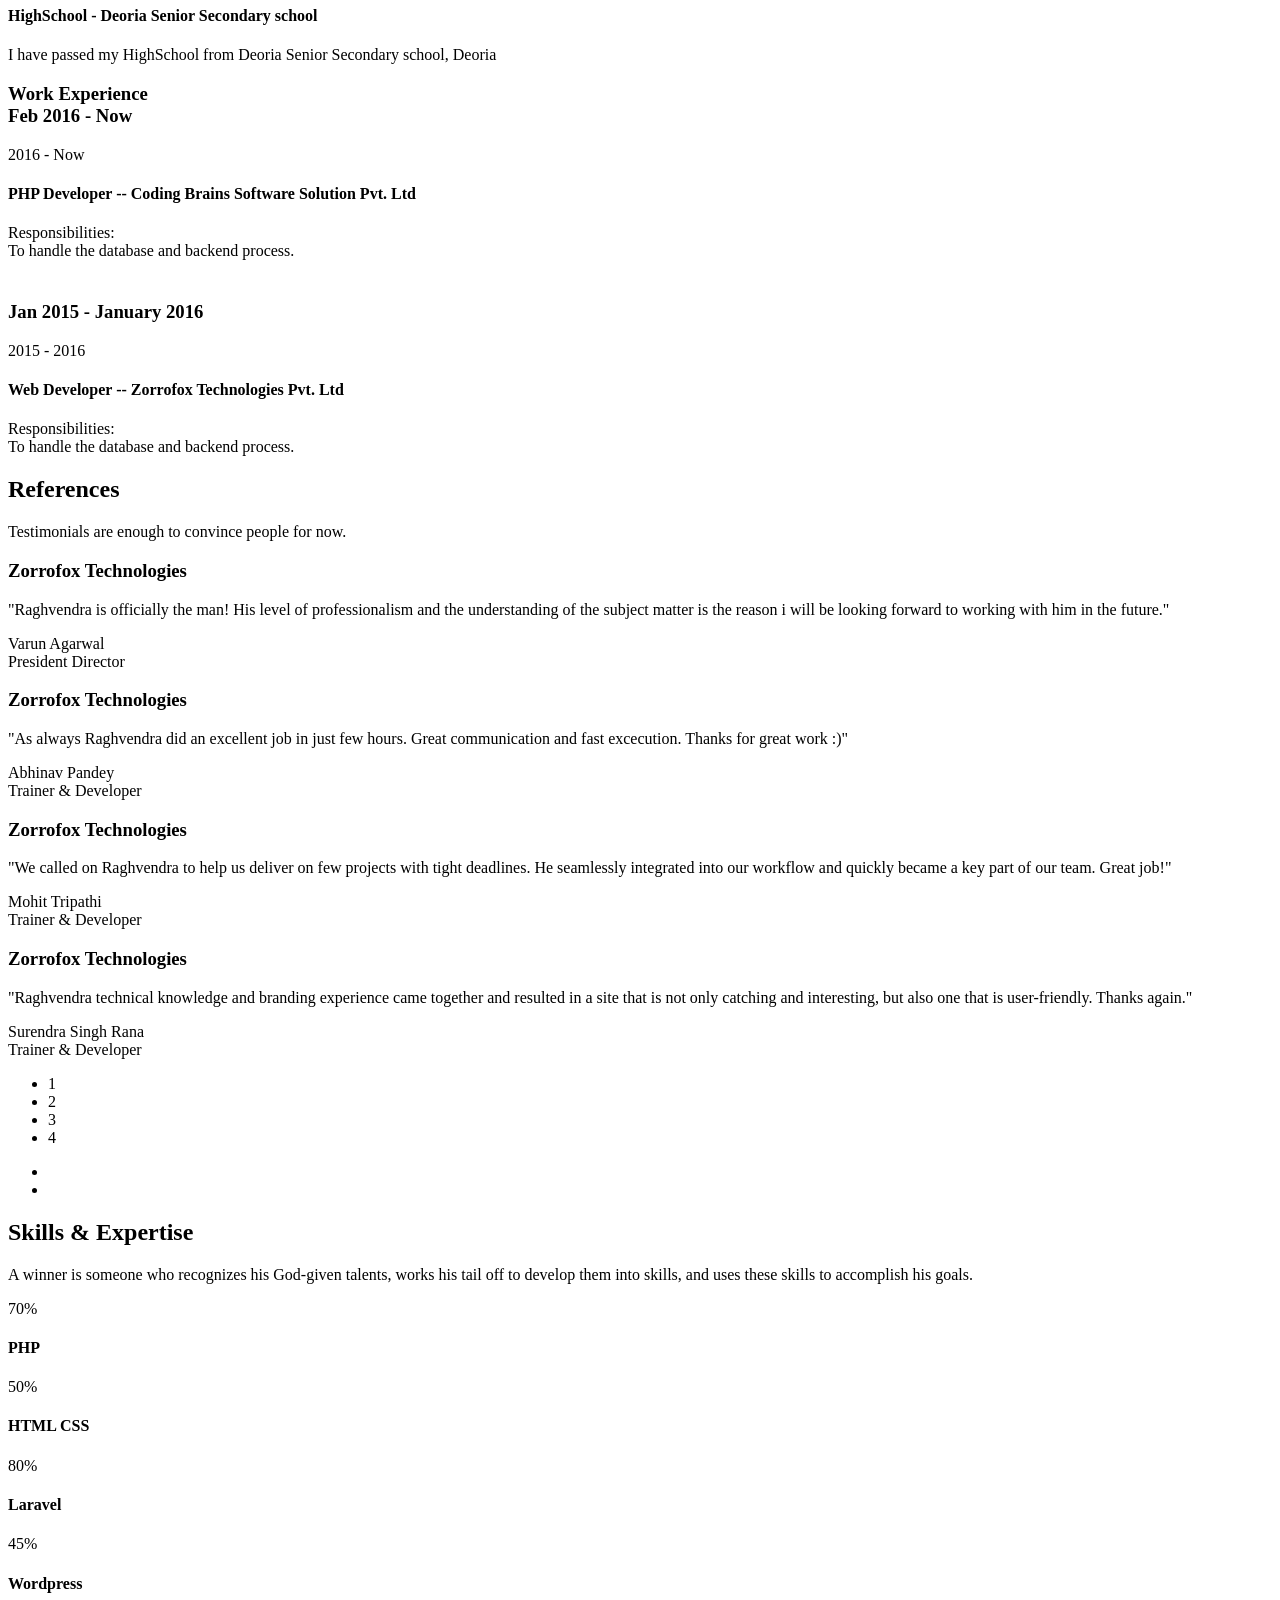
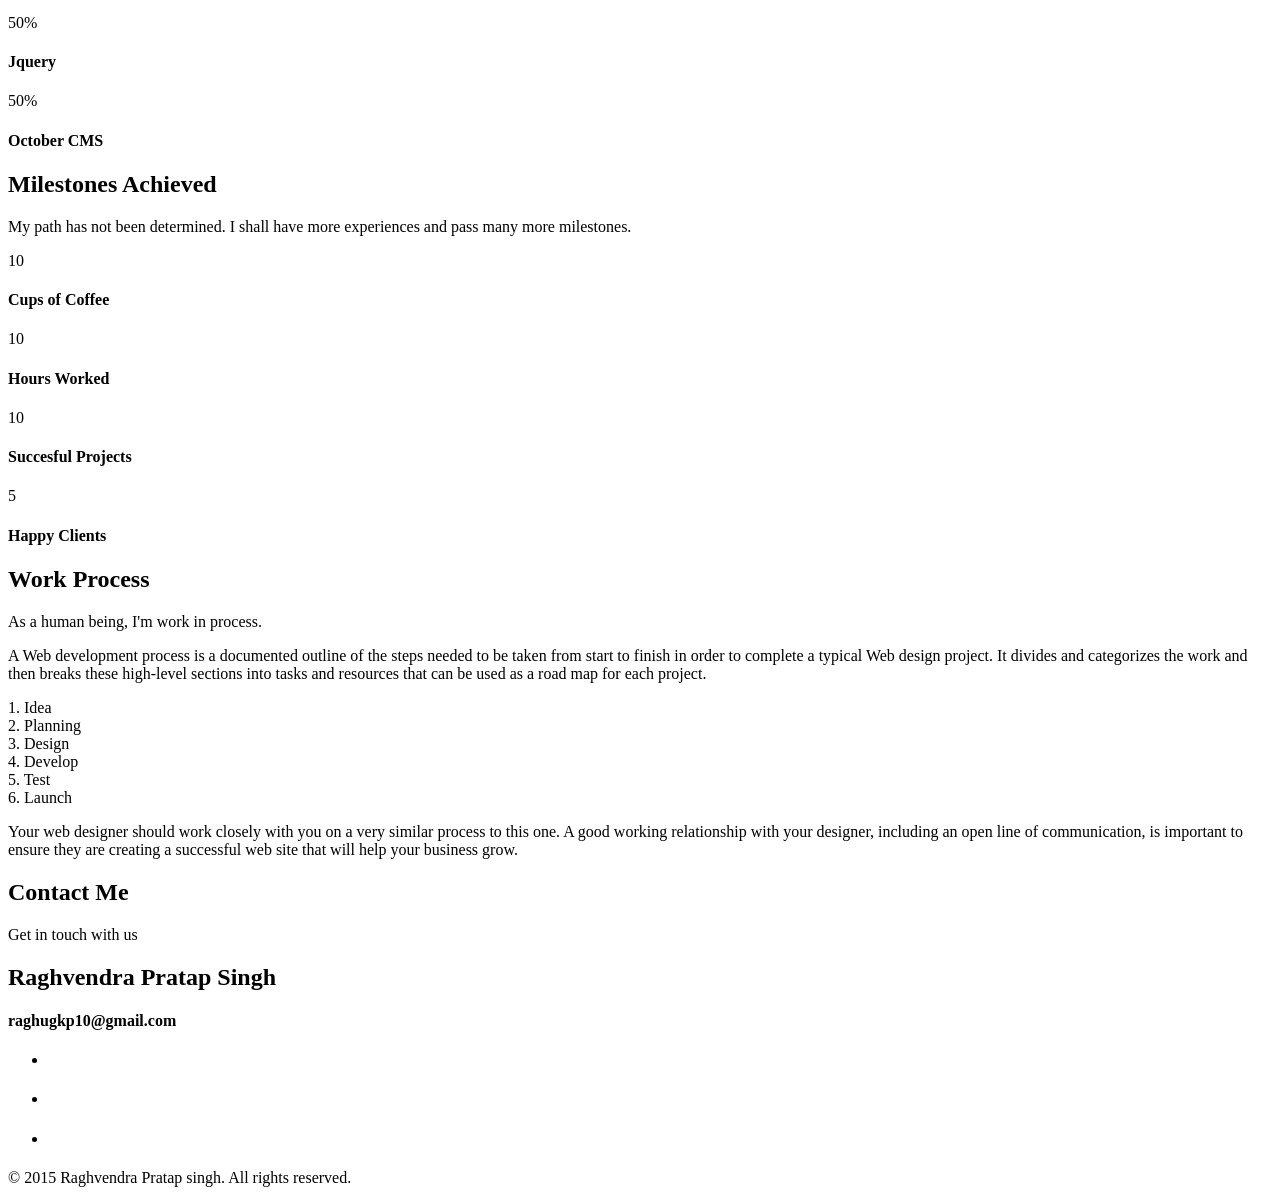
==== commit 94bcecfa: "Update index.html" ====
--- a/index.html
+++ b/index.html
@@ -150,7 +150,7 @@
                                         <h2 class="section-title uppercase">Hello, My Name is Raghvendra.</h2>
 
                                         <p>
-                                            Raghvendra Pratap Singh, 21 years young, born and grew up in Deoria, India. Highly motivated creative developer with international client portfolio.
+                                            Raghvendra Pratap Singh, 24 years young, born and grew up in Deoria, India. Highly motivated creative developer with international client portfolio.
                                         </p>
 
                                         <span class="divider"></span>
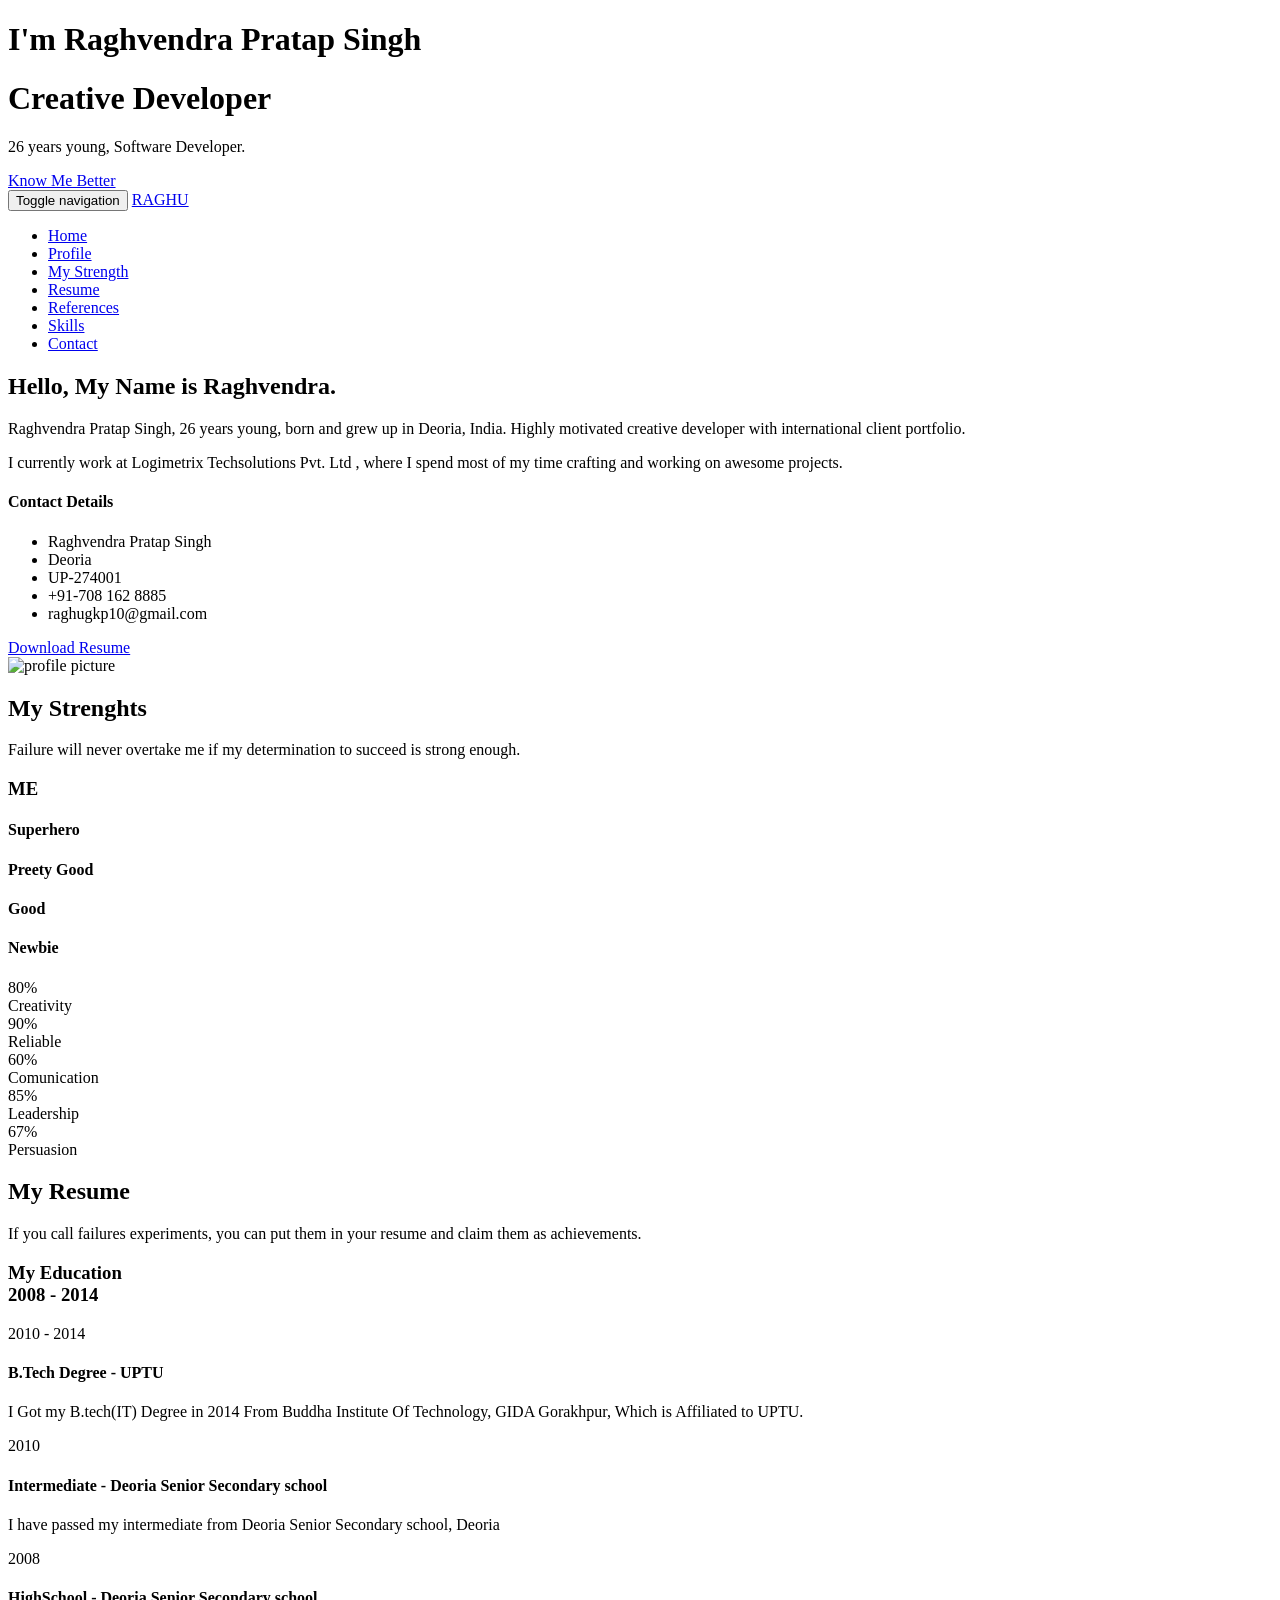
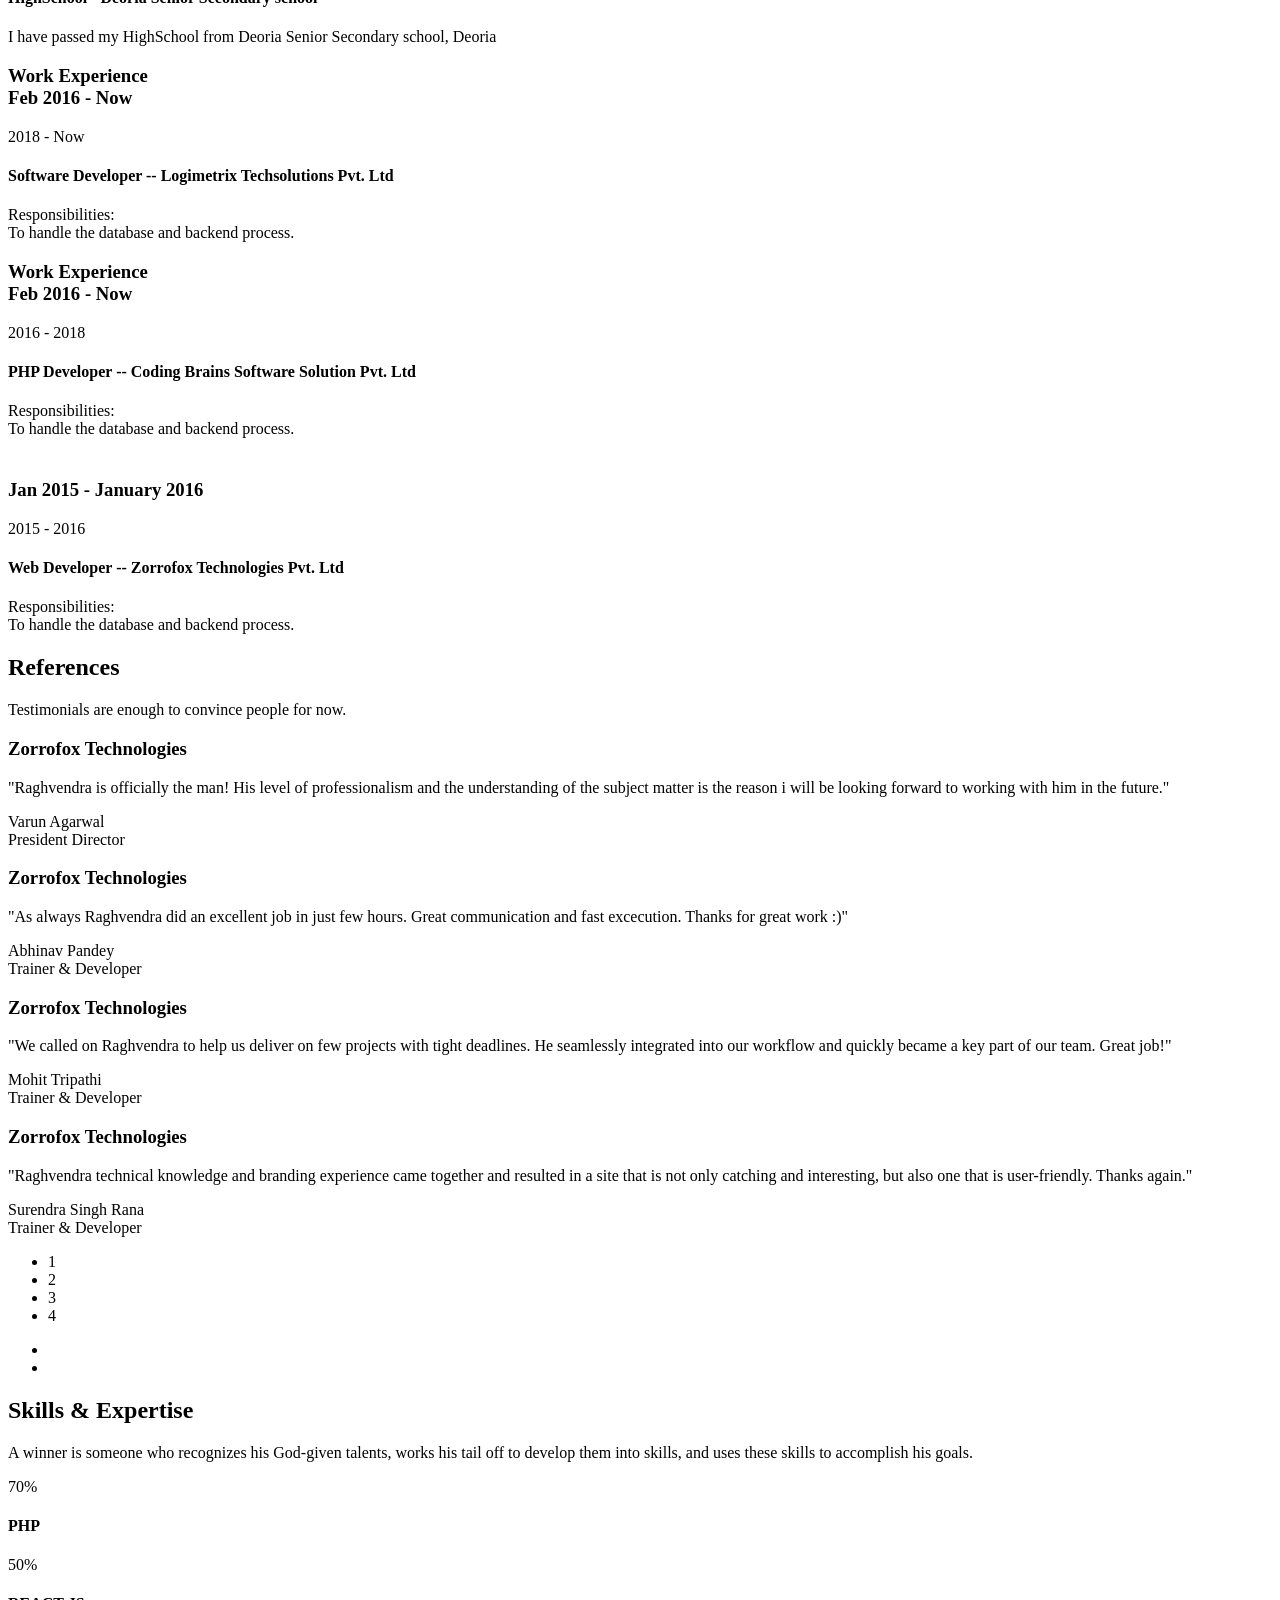
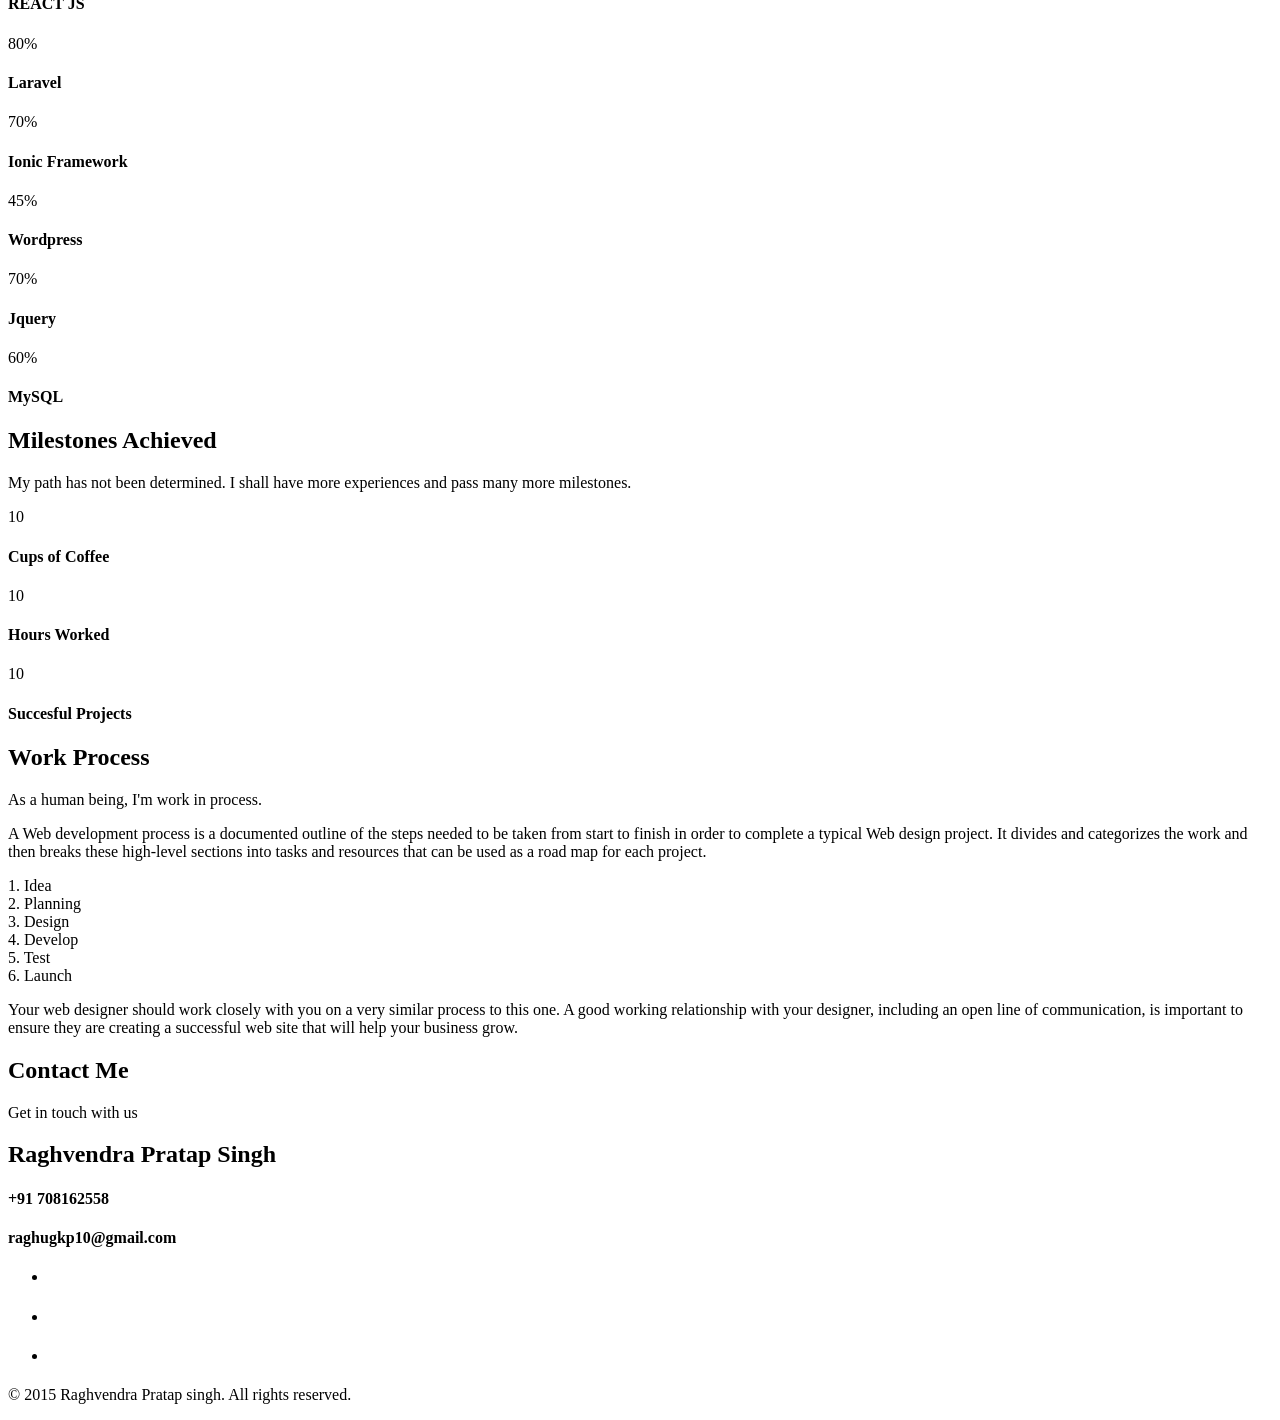
==== commit 7f6e1445: "Update index.html" ====
--- a/index.html
+++ b/index.html
@@ -59,7 +59,7 @@
 
                             <h1>Creative Developer</h1>
 
-                            <p class="lead">24 years young, PHP Web Developer.</p>
+                            <p class="lead">26 years young, Software Developer.</p>
 
                             <div class="page-scroll">
                                 <a href="#profile" class="btn btn-lg btn-custom">
@@ -150,13 +150,13 @@
                                         <h2 class="section-title uppercase">Hello, My Name is Raghvendra.</h2>
 
                                         <p>
-                                            Raghvendra Pratap Singh, 24 years young, born and grew up in Deoria, India. Highly motivated creative developer with international client portfolio.
+                                            Raghvendra Pratap Singh, 26 years young, born and grew up in Deoria, India. Highly motivated creative developer with international client portfolio.
                                         </p>
 
                                         <span class="divider"></span>
 
                                         <p class="text-grey">
-                                            I currently work at Coding Brains Software Solution Pvt. Ltd., where I spend most of my time crafting and working on awesome projects.
+                                            I currently work at Logimetrix Techsolutions Pvt. Ltd , where I spend most of my time crafting and working on awesome projects.
                                         </p>
                                     </div>
                                     <!-- //.col-md-12 -->
@@ -173,8 +173,7 @@
 
                                         <ul class="list-unstyled text-grey">
                                             <li>Raghvendra Pratap Singh</li>
-                                            <li>Vill: Basdila</li>
-                                            <li>Dist: Deoria</li>
+                                            <li> Deoria</li>
                                             <li>UP-274001</li>
                                             <li>+91-708 162 8885</li>
                                             <li>raghugkp10@gmail.com</li>
@@ -475,9 +474,9 @@
 
                                             <div class="item">
                                                 <div class="bar">
-                                                    <span class="percent">71%</span>
-
-                                                    <div class="item-progress" data-percent="71">
+                                                    <span class="percent">90%</span>
+
+                                                    <div class="item-progress" data-percent="90">
                                                         <span class="title uppercase">Reliable</span>
                                                     </div>
                                                     <!-- //.item-progress -->
@@ -501,9 +500,9 @@
 
                                             <div class="item">
                                                 <div class="bar">
-                                                    <span class="percent">58%</span>
-
-                                                    <div class="item-progress" data-percent="58">
+                                                    <span class="percent">85%</span>
+
+                                                    <div class="item-progress" data-percent="85">
                                                         <span class="title uppercase">Leadership</span>
                                                     </div>
                                                     <!-- //.item-progress -->
@@ -682,6 +681,55 @@
                     <!-- //EDUCATION END -->
 
                     <!-- WORK EXPERIENCE START -->
+                    
+                     <div class="row work-experience">
+                        <div class="col-md-10 col-md-offset-1">
+                            <h3>
+                                Work Experience
+                                <br>
+                                Feb 2016 - Now
+                            </h3>
+
+                            <div class="panel-group resume">
+                                <div class="resume-item">
+                                    <div class="resume-year">
+                                        <span class="resume-year">2018 - Now</span>
+                                    </div>
+                                    <!-- //.resume-year -->
+
+                                    <div class="resume-btn">
+                                        <a href="#work2" data-toggle="collapse" data-parent="#work"></a>
+                                    </div>
+                                    <!-- //.resume-btn -->
+
+                                    <div class="panel">
+                                        <div class="panel-heading">
+                                            <div class="panel-title">
+                                                <h4 class="resume-title">Software Developer  -- Logimetrix Techsolutions Pvt. Ltd</h4>
+                                            </div>
+                                            <!-- //.panel-title -->
+                                        </div>
+                                        <!-- //.panel-heading -->
+
+                                        <div id="work1" class="panel-collapse collapse in">
+                                            <div class="panel-body text-grey">
+                                                <p>
+                                                    Responsibilities:
+                                                    <br>
+                                                    To handle the database and backend process.
+                                                </p>
+                                            </div>
+                                            <!-- //.panel-body -->
+                                        </div>
+                                        <!-- //.panel-collapse -->
+                                    </div>
+                                    <!-- //.panel -->
+                                </div>
+                                <!-- //.resume-item -->
+
+                            </div>
+                            <!-- //.panel-group -->
+                        </div>
                     <div class="row work-experience">
                         <div class="col-md-10 col-md-offset-1">
                             <h3>
@@ -690,28 +738,28 @@
                                 Feb 2016 - Now
                             </h3>
 
-                            <div class="panel-group resume" id="work">
+                            <div class="panel-group resume">
                                 <div class="resume-item">
                                     <div class="resume-year">
-                                        <span class="resume-year">2016 - Now</span>
-                                    </div>
-                                    <!-- //.resume-year -->
+                                        <span class="resume-year">2016 - 2018</span>
+                                    </div>
+                             
 
                                     <div class="resume-btn">
-                                        <a href="#work1" data-toggle="collapse" data-parent="#work"></a>
-                                    </div>
-                                    <!-- //.resume-btn -->
+                                        <a href="#work2" data-toggle="collapse" data-parent="#work"></a>
+                                    </div>
+                                    
 
                                     <div class="panel">
                                         <div class="panel-heading">
                                             <div class="panel-title">
                                                 <h4 class="resume-title">PHP Developer  -- Coding Brains Software Solution Pvt. Ltd</h4>
                                             </div>
-                                            <!-- //.panel-title -->
-                                        </div>
-                                        <!-- //.panel-heading -->
-
-                                        <div id="work1" class="panel-collapse collapse in">
+                                            
+                                        </div>
+                                      
+
+                                        <div id="work2" class="panel-collapse collapse in">
                                             <div class="panel-body text-grey">
                                                 <p>
                                                     Responsibilities:
@@ -719,11 +767,11 @@
                                                     To handle the database and backend process.
                                                 </p>
                                             </div>
-                                            <!-- //.panel-body -->
-                                        </div>
-                                        <!-- //.panel-collapse -->
-                                    </div>
-                                    <!-- //.panel -->
+                                           
+                                        </div>
+                                        
+                                    </div>
+                                    
                                 </div>
                                 <!-- //.resume-item -->
 
@@ -737,7 +785,7 @@
                                 Jan 2015 - January 2016
                             </h3>
 
-                            <div class="panel-group resume" id="work">
+                            <div class="panel-group resume">
                                 <div class="resume-item">
                                     <div class="resume-year">
                                         <span class="resume-year">2015 - 2016</span>
@@ -745,7 +793,7 @@
                                     <!-- //.resume-year -->
 
                                     <div class="resume-btn">
-                                        <a href="#work1" data-toggle="collapse" data-parent="#work"></a>
+                                        <a href="#work3" data-toggle="collapse" data-parent="#work"></a>
                                     </div>
                                     <!-- //.resume-btn -->
 
@@ -758,7 +806,7 @@
                                         </div>
                                         <!-- //.panel-heading -->
 
-                                        <div id="work1" class="panel-collapse collapse in">
+                                        <div id="work3" class="panel-collapse collapse in">
                                             <div class="panel-body text-grey">
                                                 <p>
                                                     Responsibilities:
@@ -995,7 +1043,7 @@
 
                                         <span class="percent">50%</span>
 
-                                        <h4 class="text-center uppercase">HTML CSS</h4>
+                                        <h4 class="text-center uppercase">REACT JS</h4>
                                     </div>
                                     <!-- //.item -->
                                 </div>
@@ -1016,6 +1064,21 @@
                                 </div>
                                 <!-- //.col-md-2 -->
 
+                                
+                                   <div class="col-sm-4 col-md-2">
+                                    <div class="item">
+                                        <div class="circle">
+                                            <span class="item-progress" data-percent="70"></span>
+                                        </div>
+                                        
+
+                                        <span class="percent">70%</span>
+
+                                        <h4 class="text-center uppercase">Ionic Framework</h4> </div>
+                                        
+                                    </div>
+                                
+                                
                                 <div class="col-sm-4 col-md-2">
                                     <div class="item">
                                         <div class="circle">
@@ -1032,26 +1095,26 @@
                                 <div class="col-sm-4 col-md-2">
                                     <div class="item">
                                         <div class="circle">
-                                            <span class="item-progress" data-percent="50"></span>
-                                        </div>
-                                        <!-- //.circle -->
-
-                                        <span class="percent">50%</span>
+                                            <span class="item-progress" data-percent="70"></span>
+                                        </div>
+                                        
+
+                                        <span class="percent">70%</span>
 
                                         <h4 class="text-center uppercase">Jquery</h4> </div>
-                                        <!-- //.item -->
-                                    </div>
-                                    <!-- //.col-md-2 -->
+                                        
+                                    </div>
+                                   
 
                                   <div class="col-sm-4 col-md-2">
                                         <div class="item last">
                                             <div class="circle">
-                                                <span class="item-progress" data-percent="50"></span>
-                                            </div>
-
-                                            <span class="percent">50%</span>
-
-                                            <h4 class="text-center uppercase">October CMS</h4>
+                                                <span class="item-progress" data-percent="60"></span>
+                                            </div>
+
+                                            <span class="percent">60%</span>
+
+                                            <h4 class="text-center uppercase">MySQL</h4>
                                         </div>
                                     </div>
                               
@@ -1121,7 +1184,7 @@
                                                 </div>
                                                 <!-- //.circle -->
 
-                                                <span class="number" data-from="10" data-to="29" data-refresh-interval="10">
+                                                <span class="number" data-from="10" data-to="15" data-refresh-interval="10">
                                                     10
                                                 </span>
 
@@ -1129,19 +1192,7 @@
                                             </div>
                                             <!-- //.item -->
 
-                                            <div class="col-sm-6 col-md-3 item">
-                                                <div class="circle">
-                                                    <i class="fa fa-smile-o"></i>
-                                                </div>
-                                                <!-- //.circle -->
-
-                                                <span class="number" data-from="5" data-to="16" data-refresh-interval="5">
-                                                    5
-                                                </span>
-
-                                                <h4>Happy Clients</h4>
-                                            </div>
-                                            <!-- //.item -->
+                                            
                                         </div>
                                         <!-- //.row -->
                                     </div>
@@ -1309,6 +1360,8 @@
                                         <!-- //.speech-bubble -->
 
                                         <h2 class="uppercase">Raghvendra Pratap <strong>Singh</strong></h2>
+                                         <h4 class="text-grey">+91 708162558</h4>
+
 
                                         <h4 class="text-grey">raghugkp10@gmail.com</h4>
 
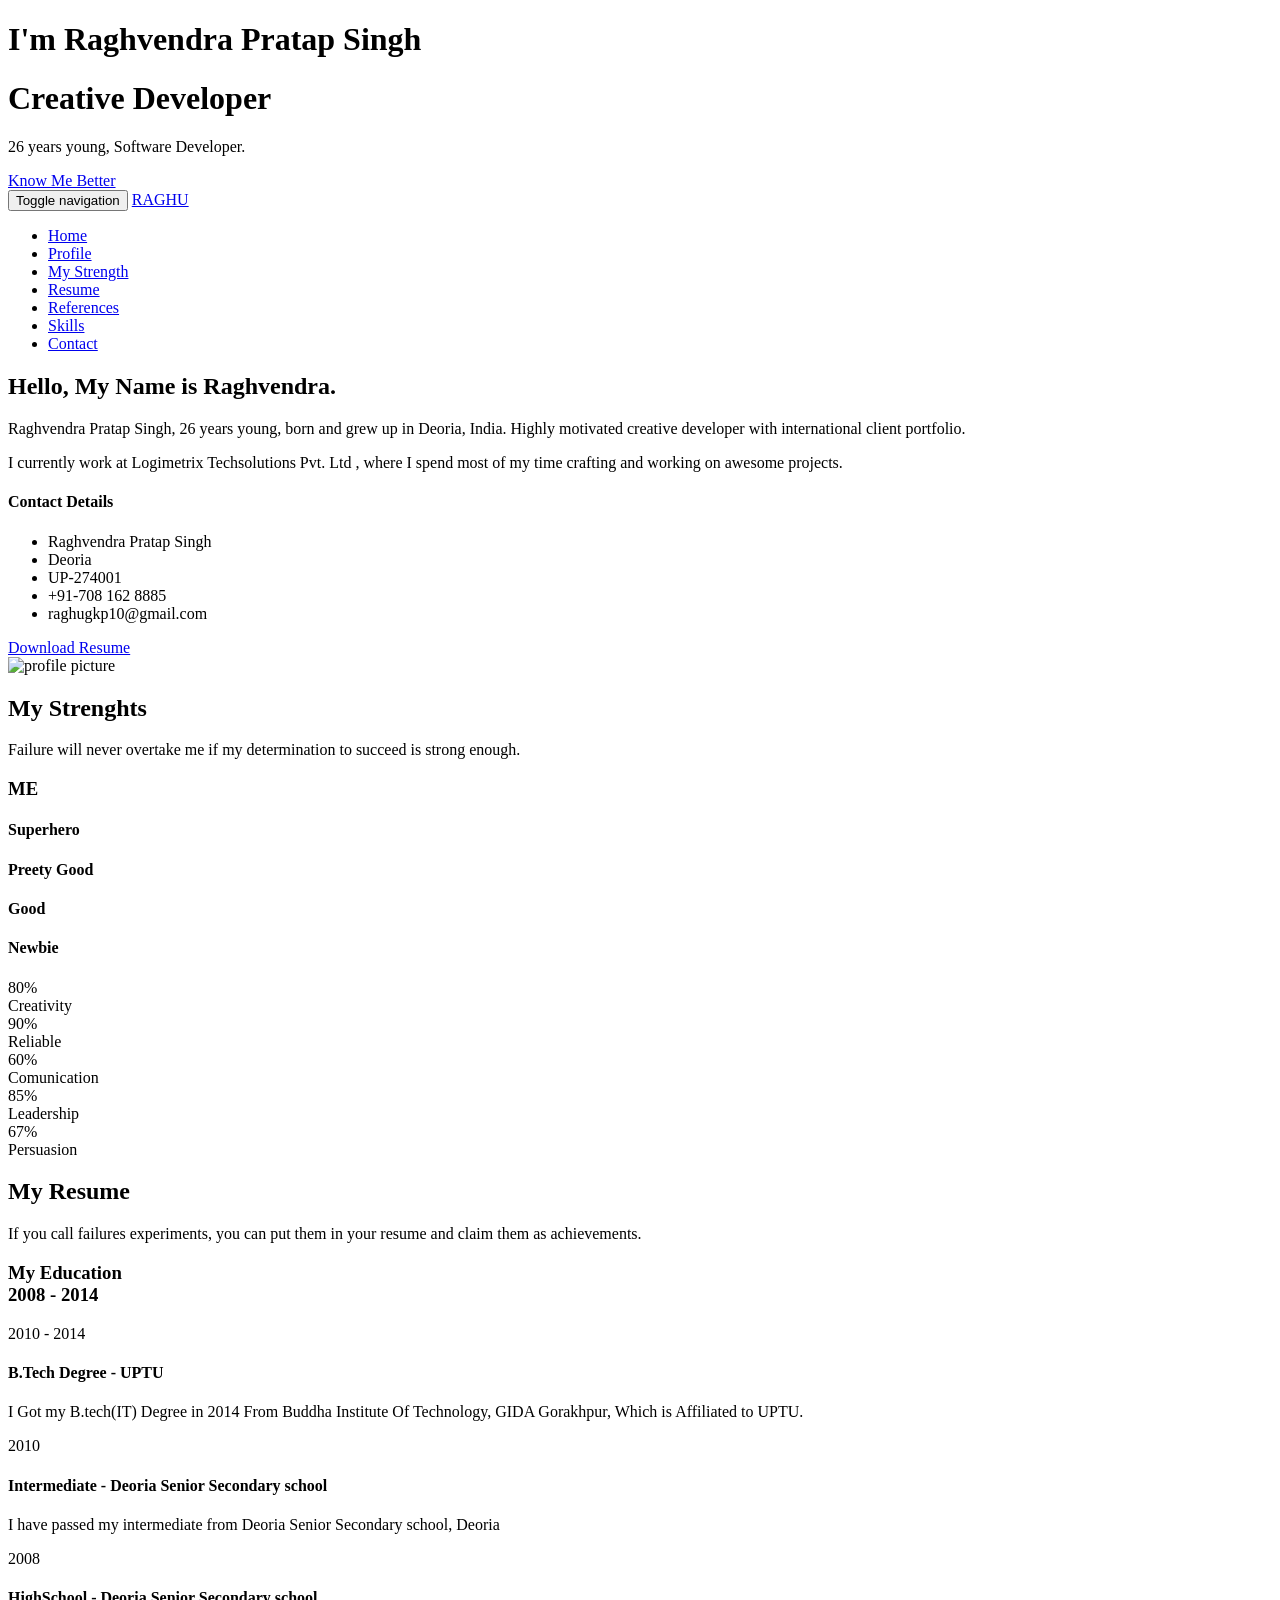
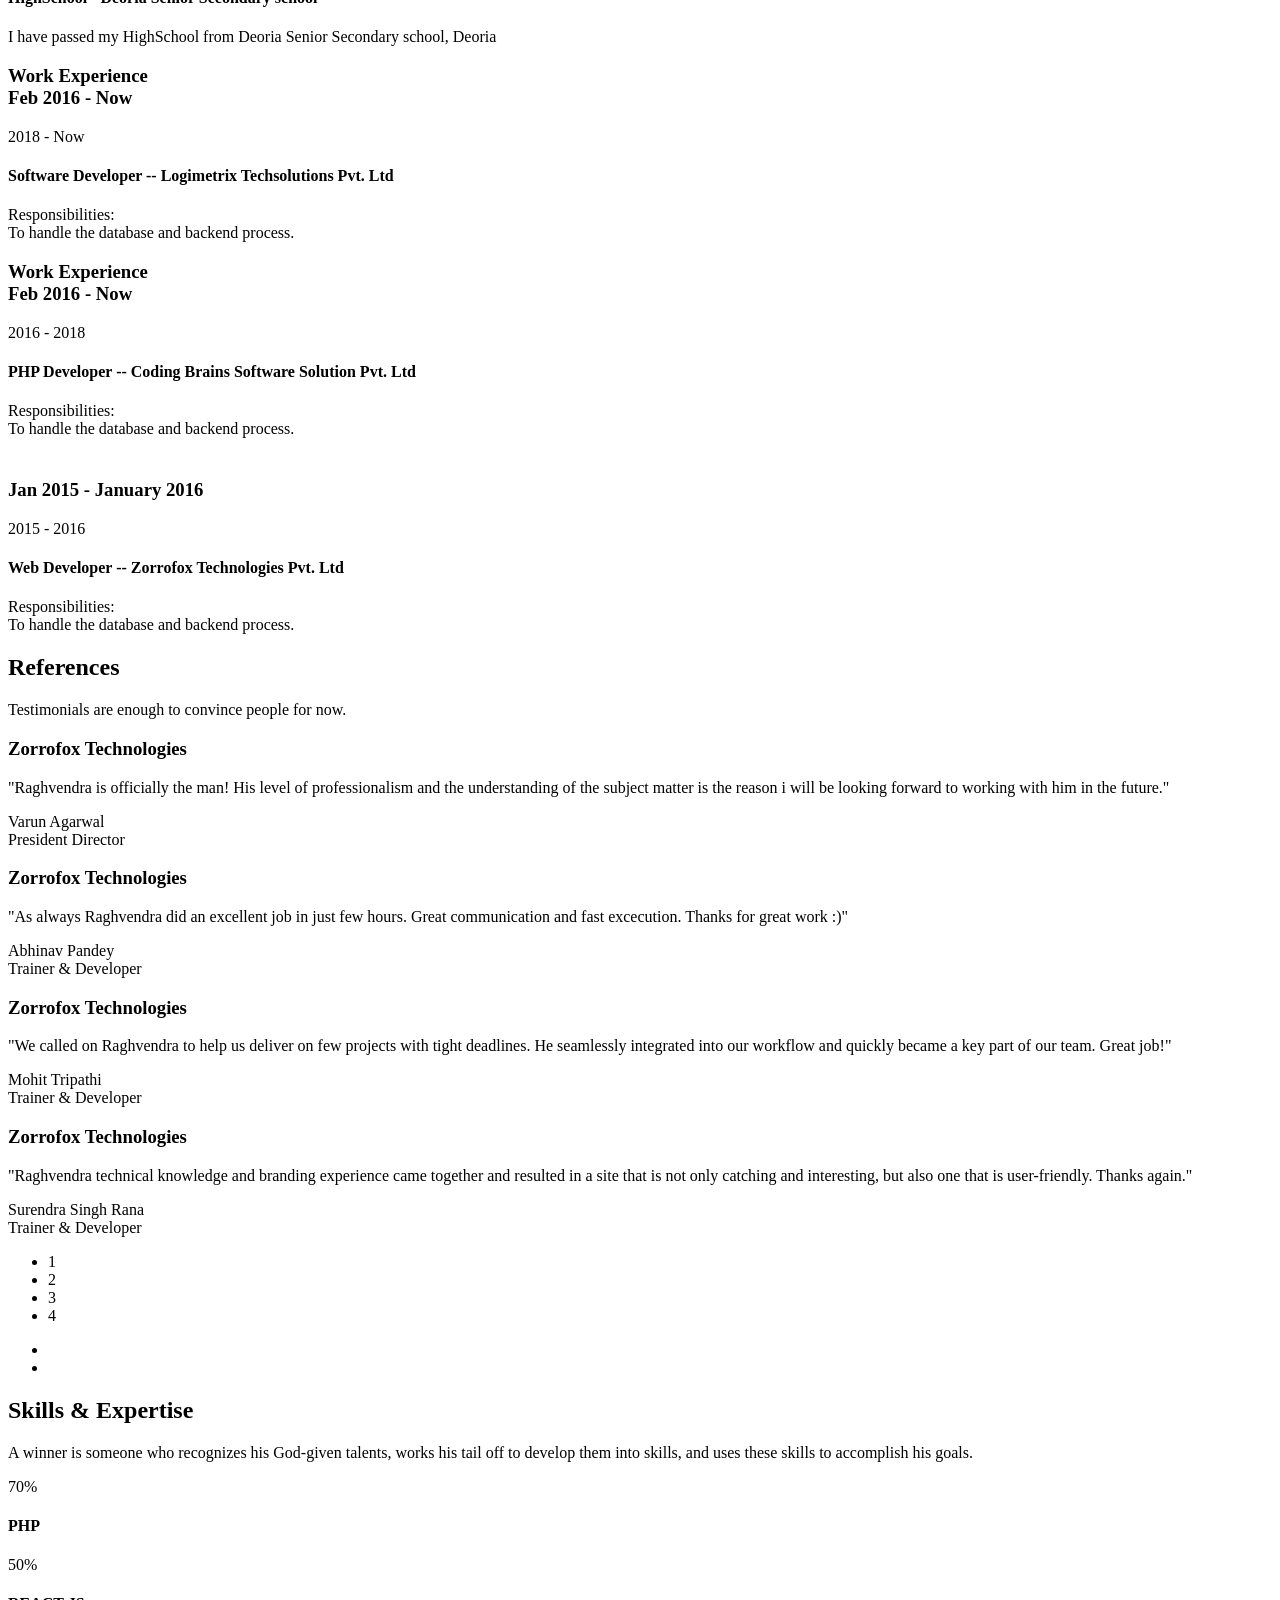
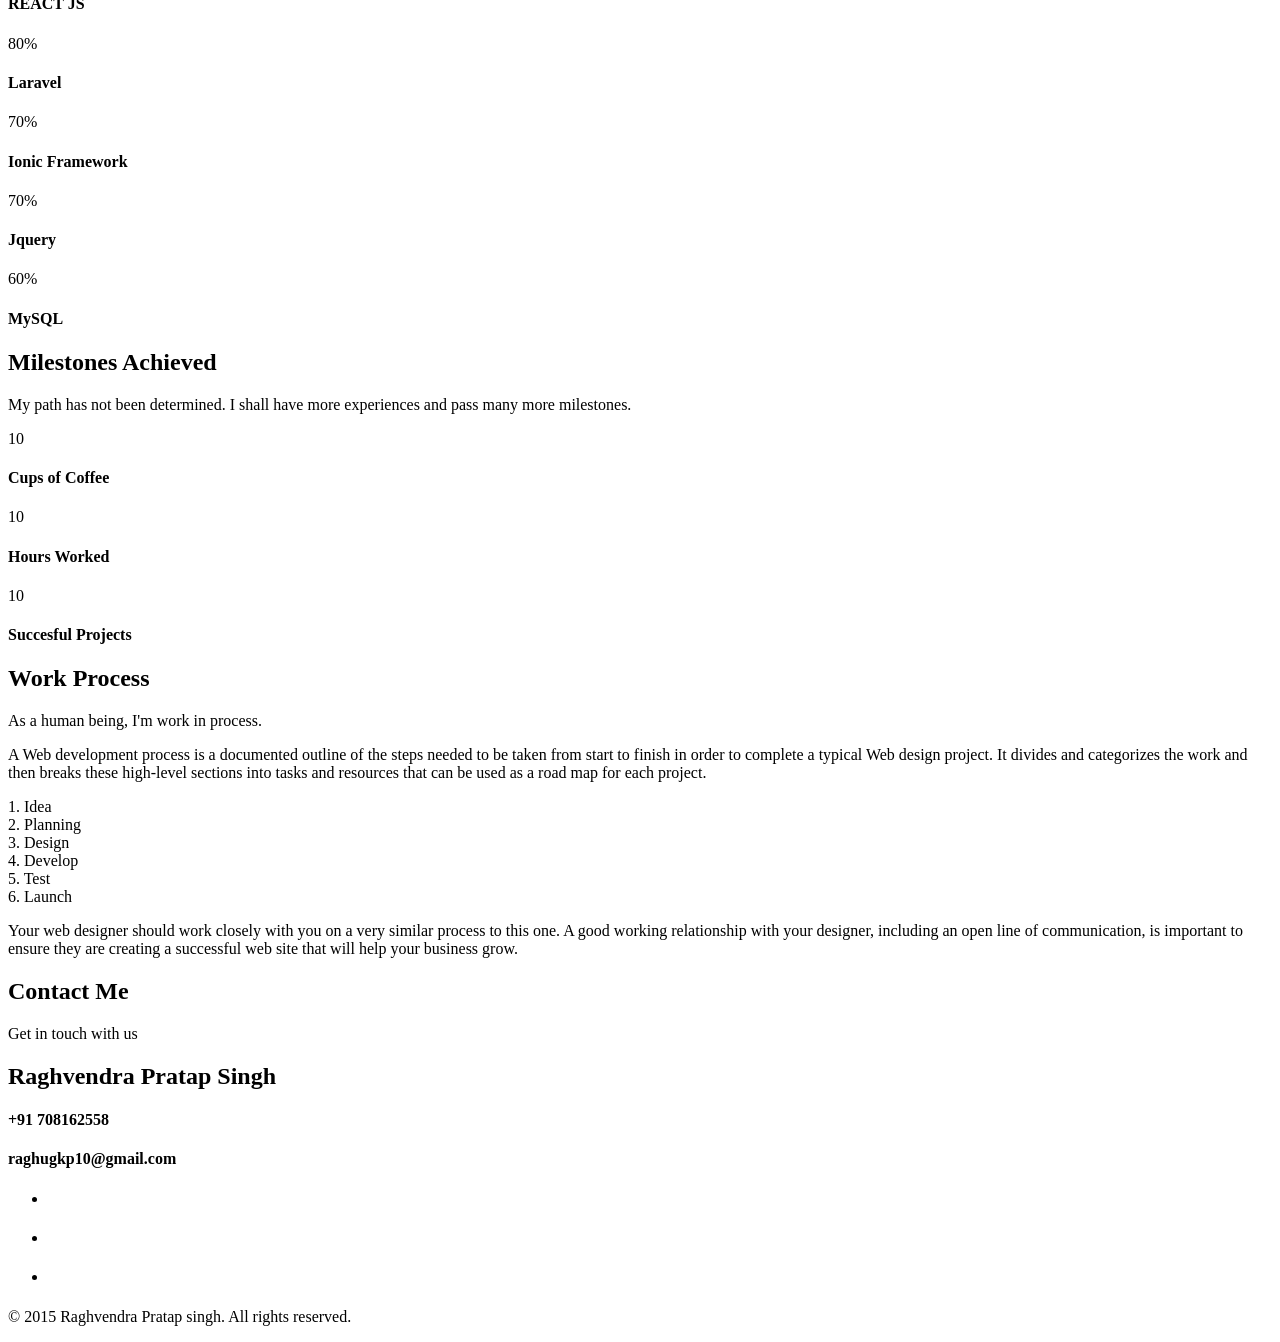
==== commit 73a72835: "Update index.html" ====
--- a/index.html
+++ b/index.html
@@ -1078,20 +1078,7 @@
                                         
                                     </div>
                                 
-                                
-                                <div class="col-sm-4 col-md-2">
-                                    <div class="item">
-                                        <div class="circle">
-                                            <span class="item-progress" data-percent="45"></span>
-                                        </div>
-
-                                        <span class="percent">45%</span>
-
-                                        <h4 class="text-center uppercase">Wordpress</h4>
-                                    </div>
-                                </div>
                               
-
                                 <div class="col-sm-4 col-md-2">
                                     <div class="item">
                                         <div class="circle">
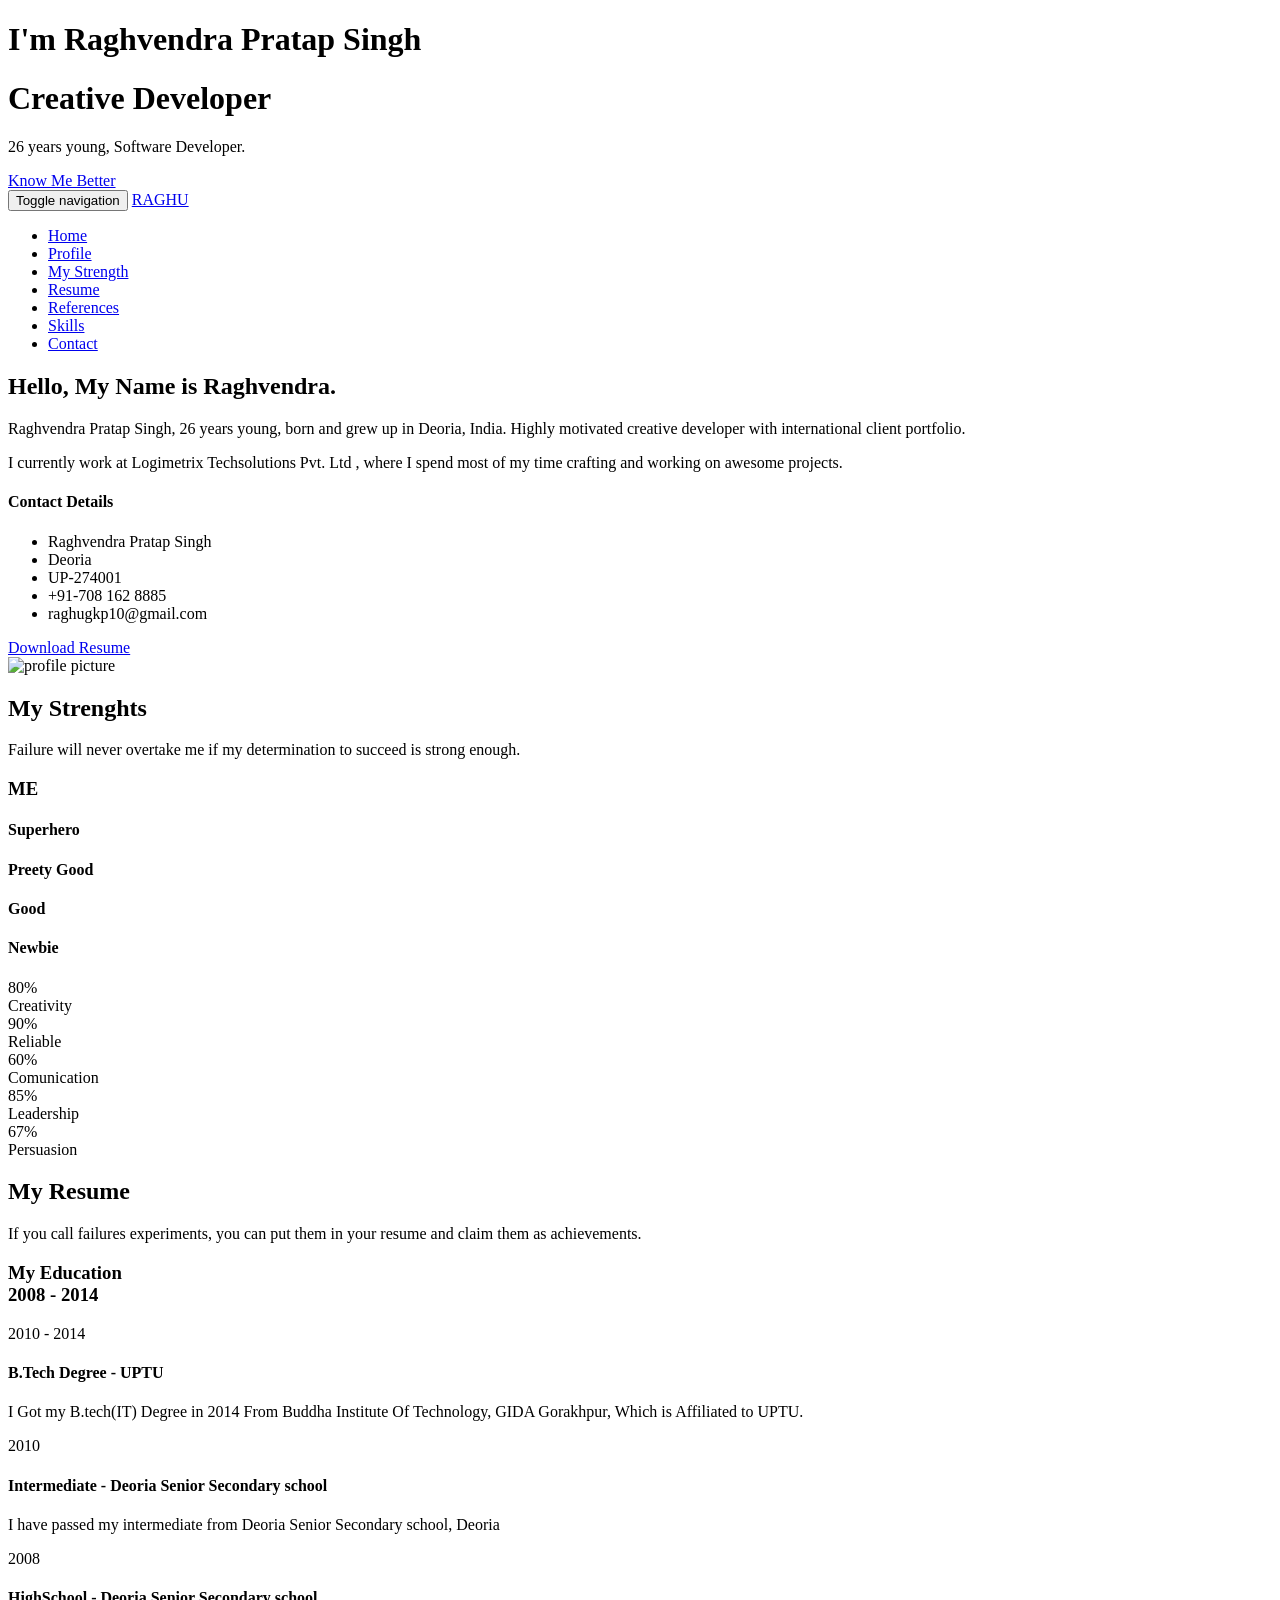
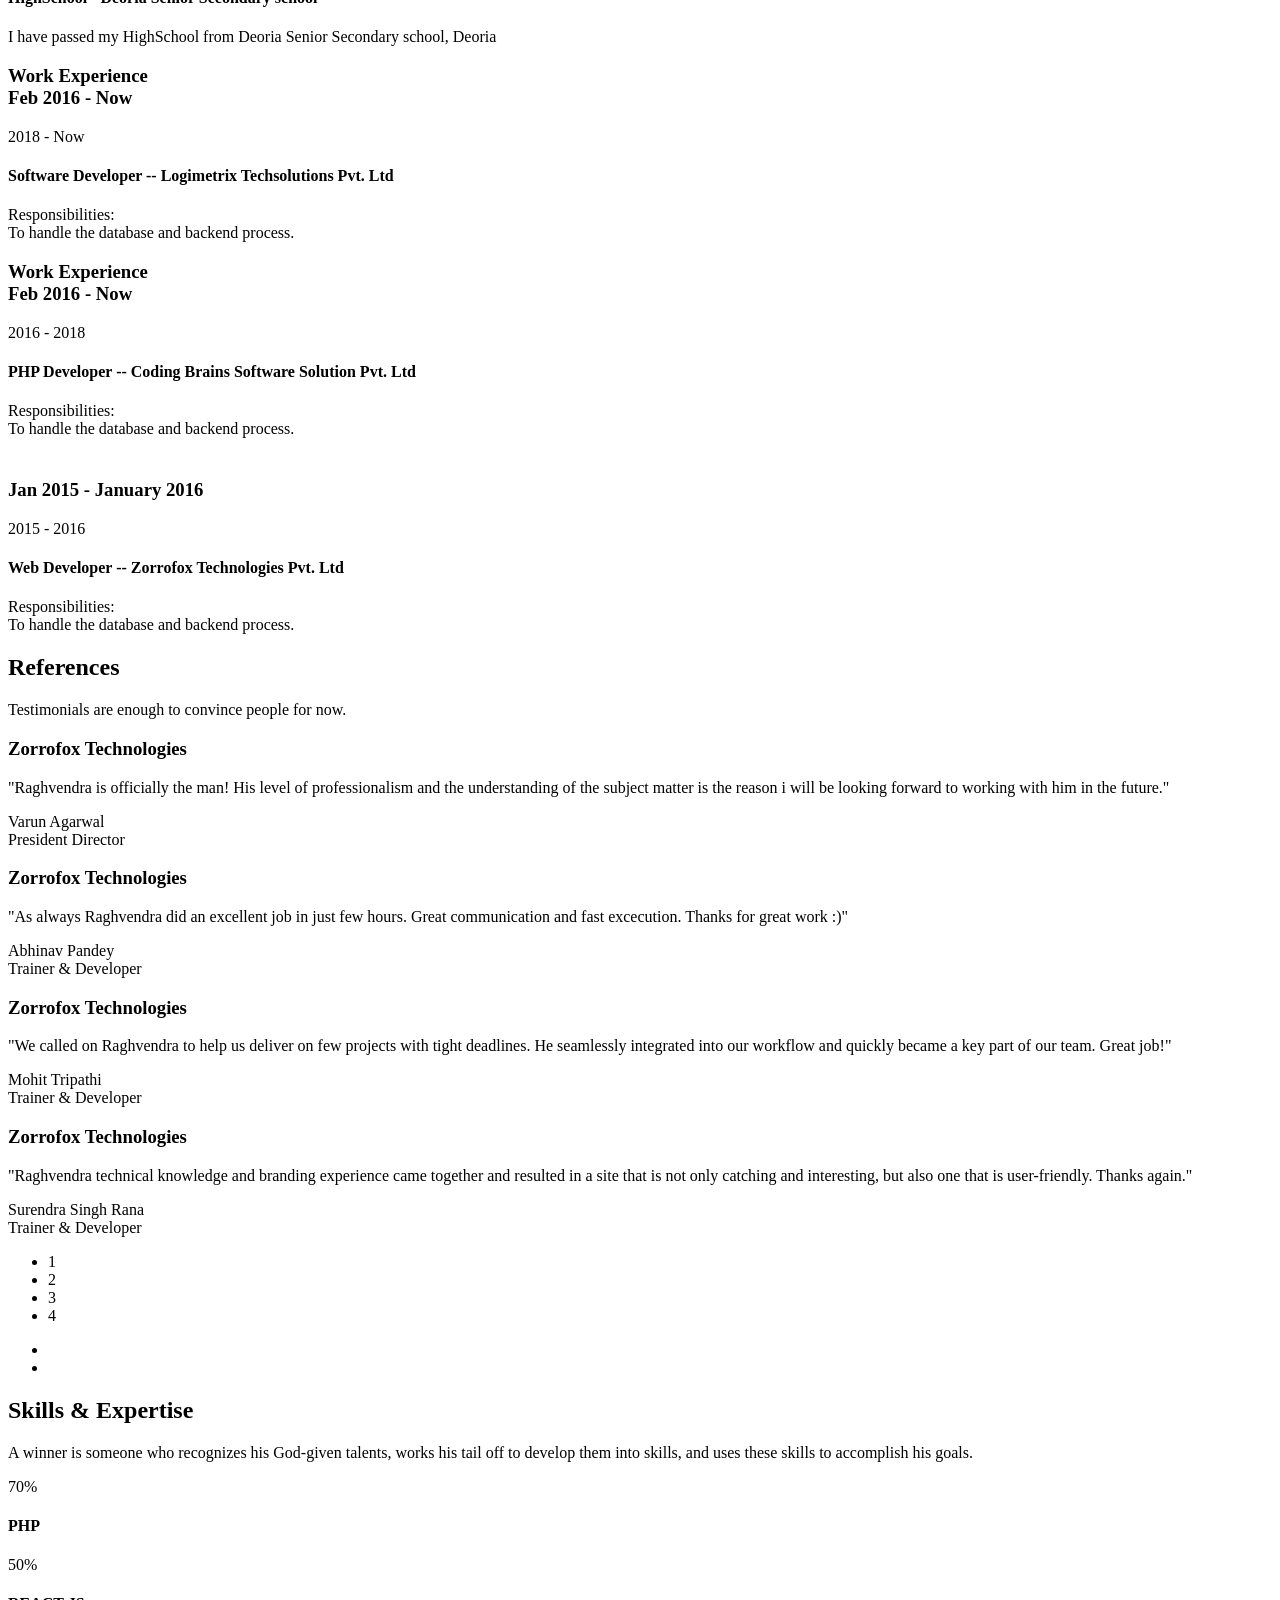
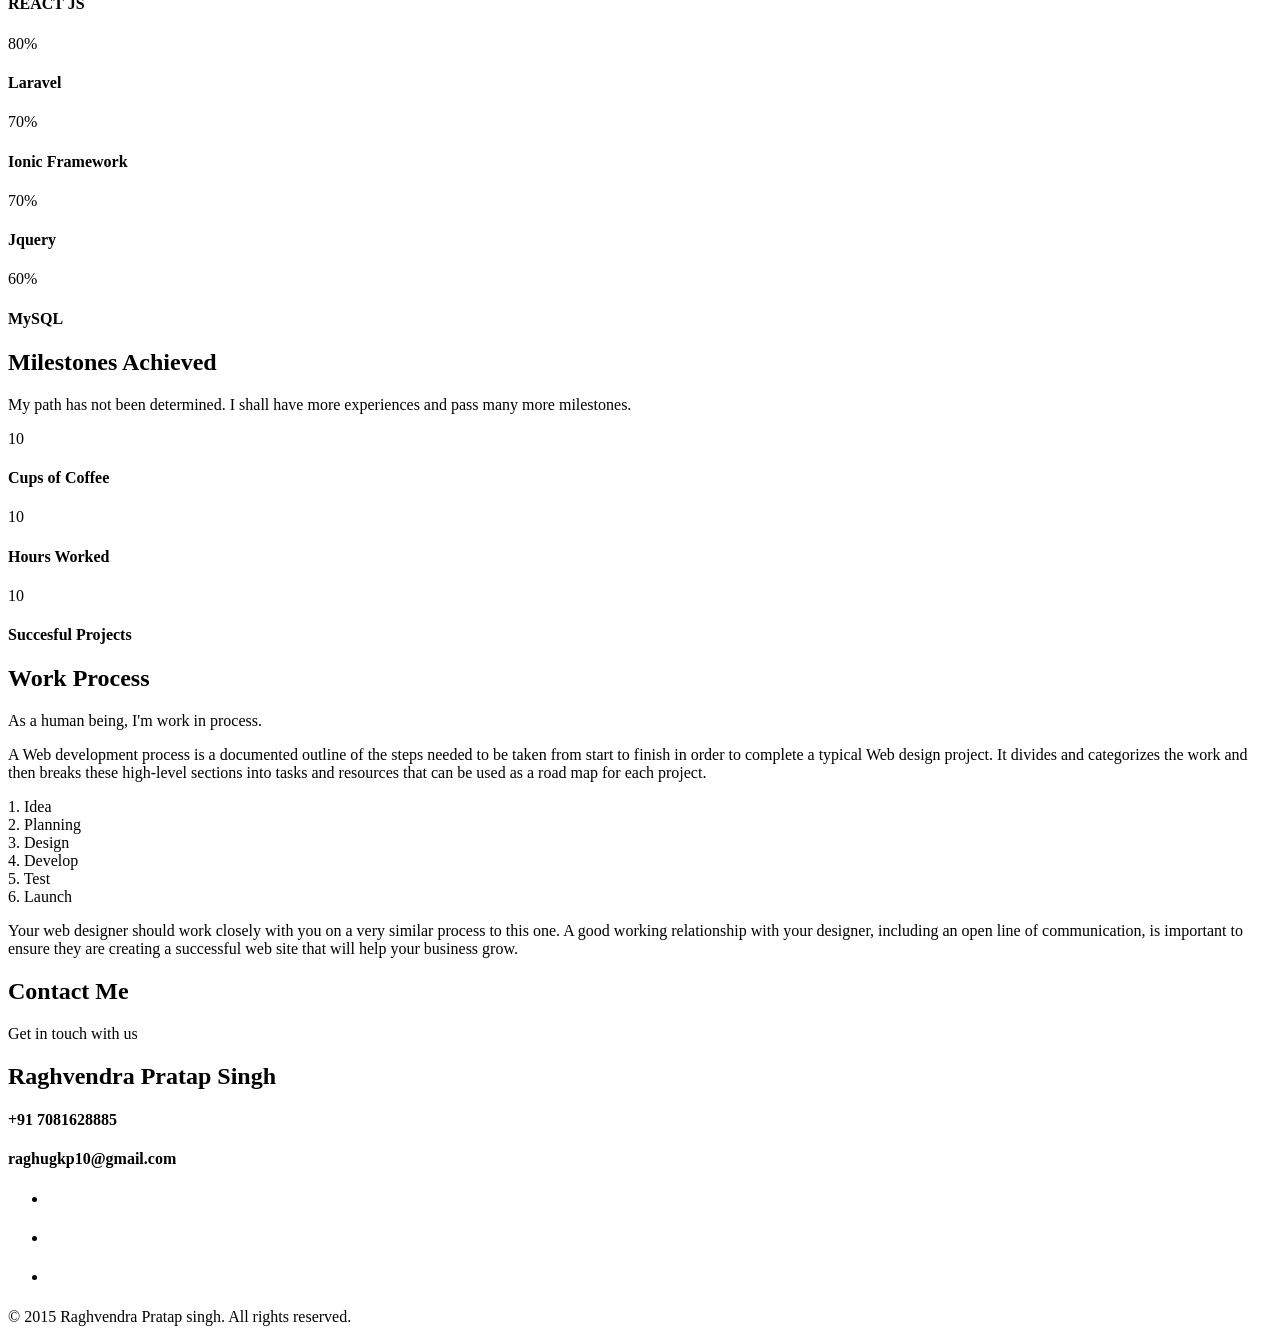
==== commit 439706c6: "Update index.html" ====
--- a/index.html
+++ b/index.html
@@ -1137,7 +1137,7 @@
                                     <!-- MILESTONES START -->
                                     <div class="milestones">
                                         <div class="row">
-                                            <div class="col-sm-6 col-md-3 item">
+                                            <div class="col-sm-6 col-md-4 item">
                                                 <div class="circle">
                                                     <i class="fa fa-coffee"></i>
                                                 </div>
@@ -1151,7 +1151,7 @@
                                             </div>
                                             <!-- //.item -->
 
-                                            <div class="col-sm-6 col-md-3 item">
+                                            <div class="col-sm-6 col-md-4 item">
                                                 <div class="circle">
                                                     <i class="fa fa-clock-o"></i>
                                                 </div>
@@ -1165,7 +1165,7 @@
                                             </div>
                                             <!-- //.item -->
 
-                                            <div class="col-sm-6 col-md-3 item">
+                                            <div class="col-sm-6 col-md-4 item">
                                                 <div class="circle">
                                                     <i class="fa fa-code"></i>
                                                 </div>
@@ -1347,9 +1347,7 @@
                                         <!-- //.speech-bubble -->
 
                                         <h2 class="uppercase">Raghvendra Pratap <strong>Singh</strong></h2>
-                                         <h4 class="text-grey">+91 708162558</h4>
-
-
+                                         <h4 class="text-grey">+91 7081628885</h4>
                                         <h4 class="text-grey">raghugkp10@gmail.com</h4>
 
                                         <span class="divider center"></span>
